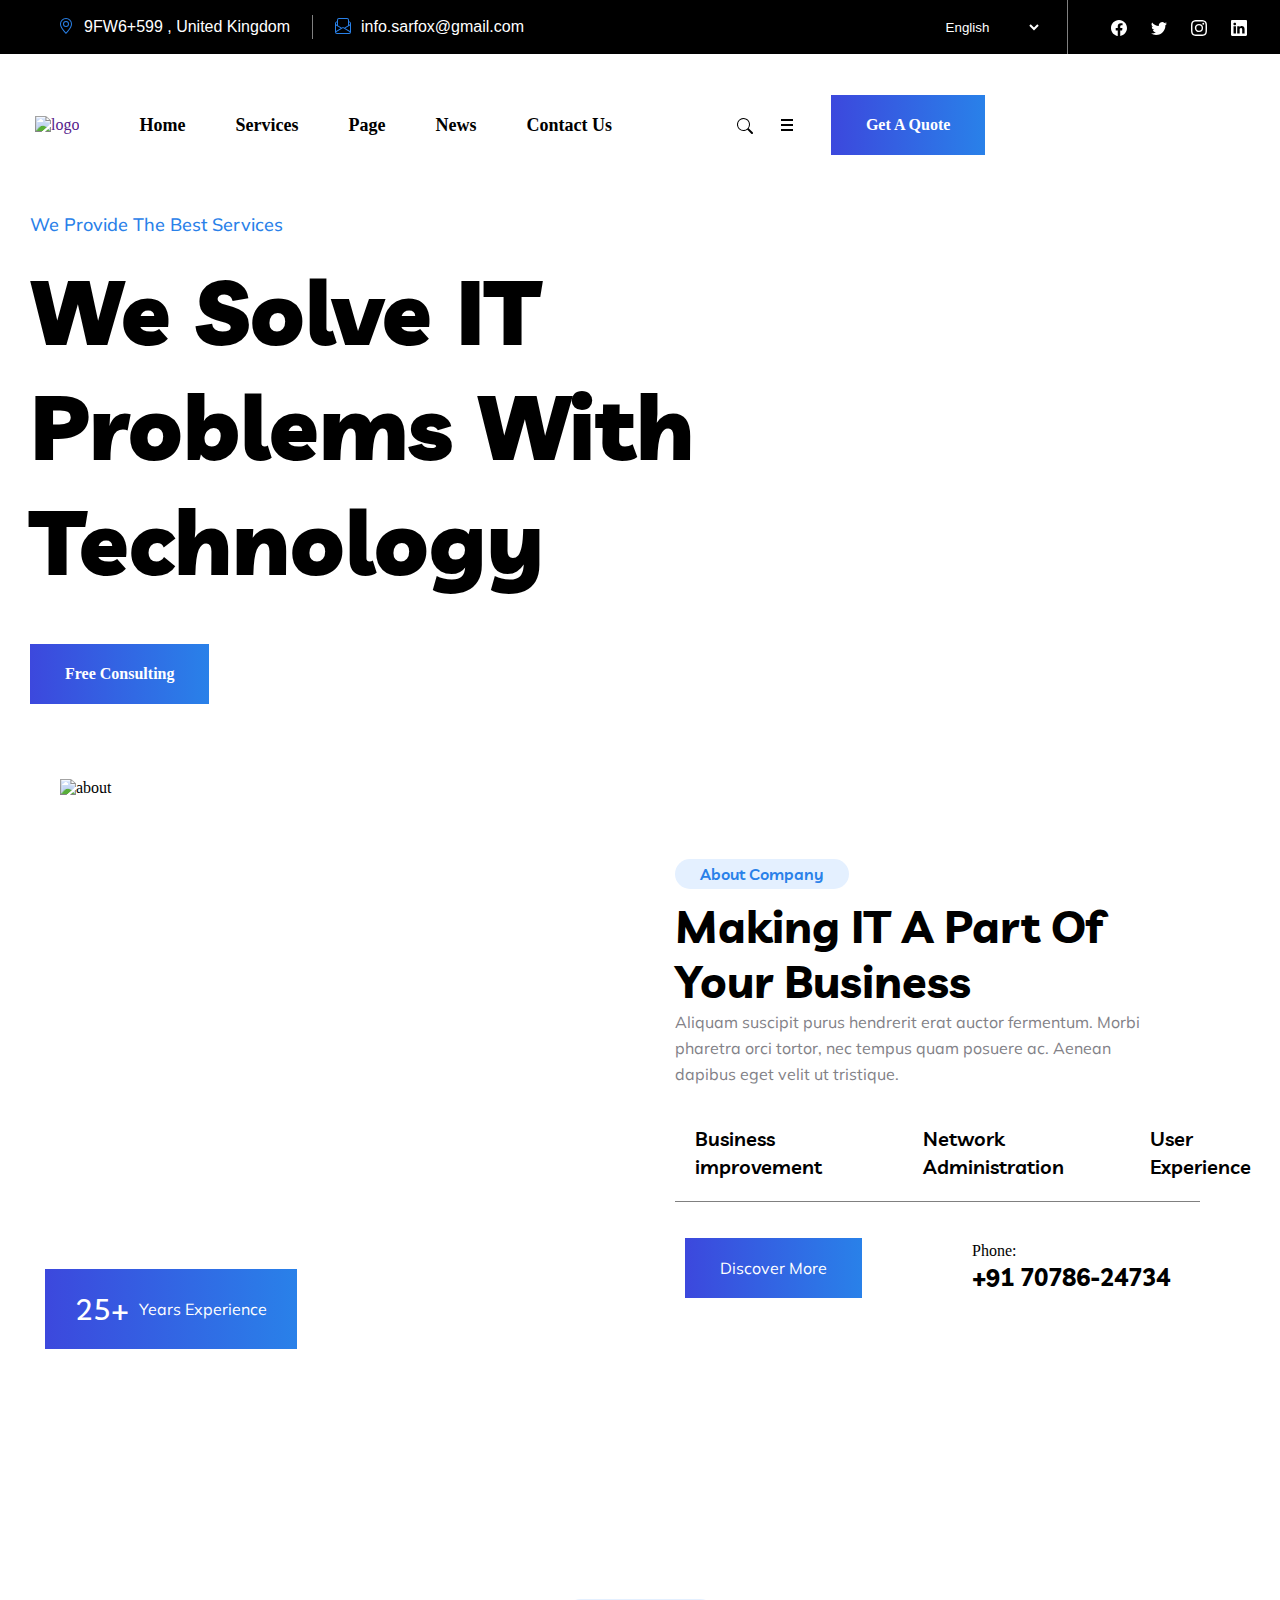
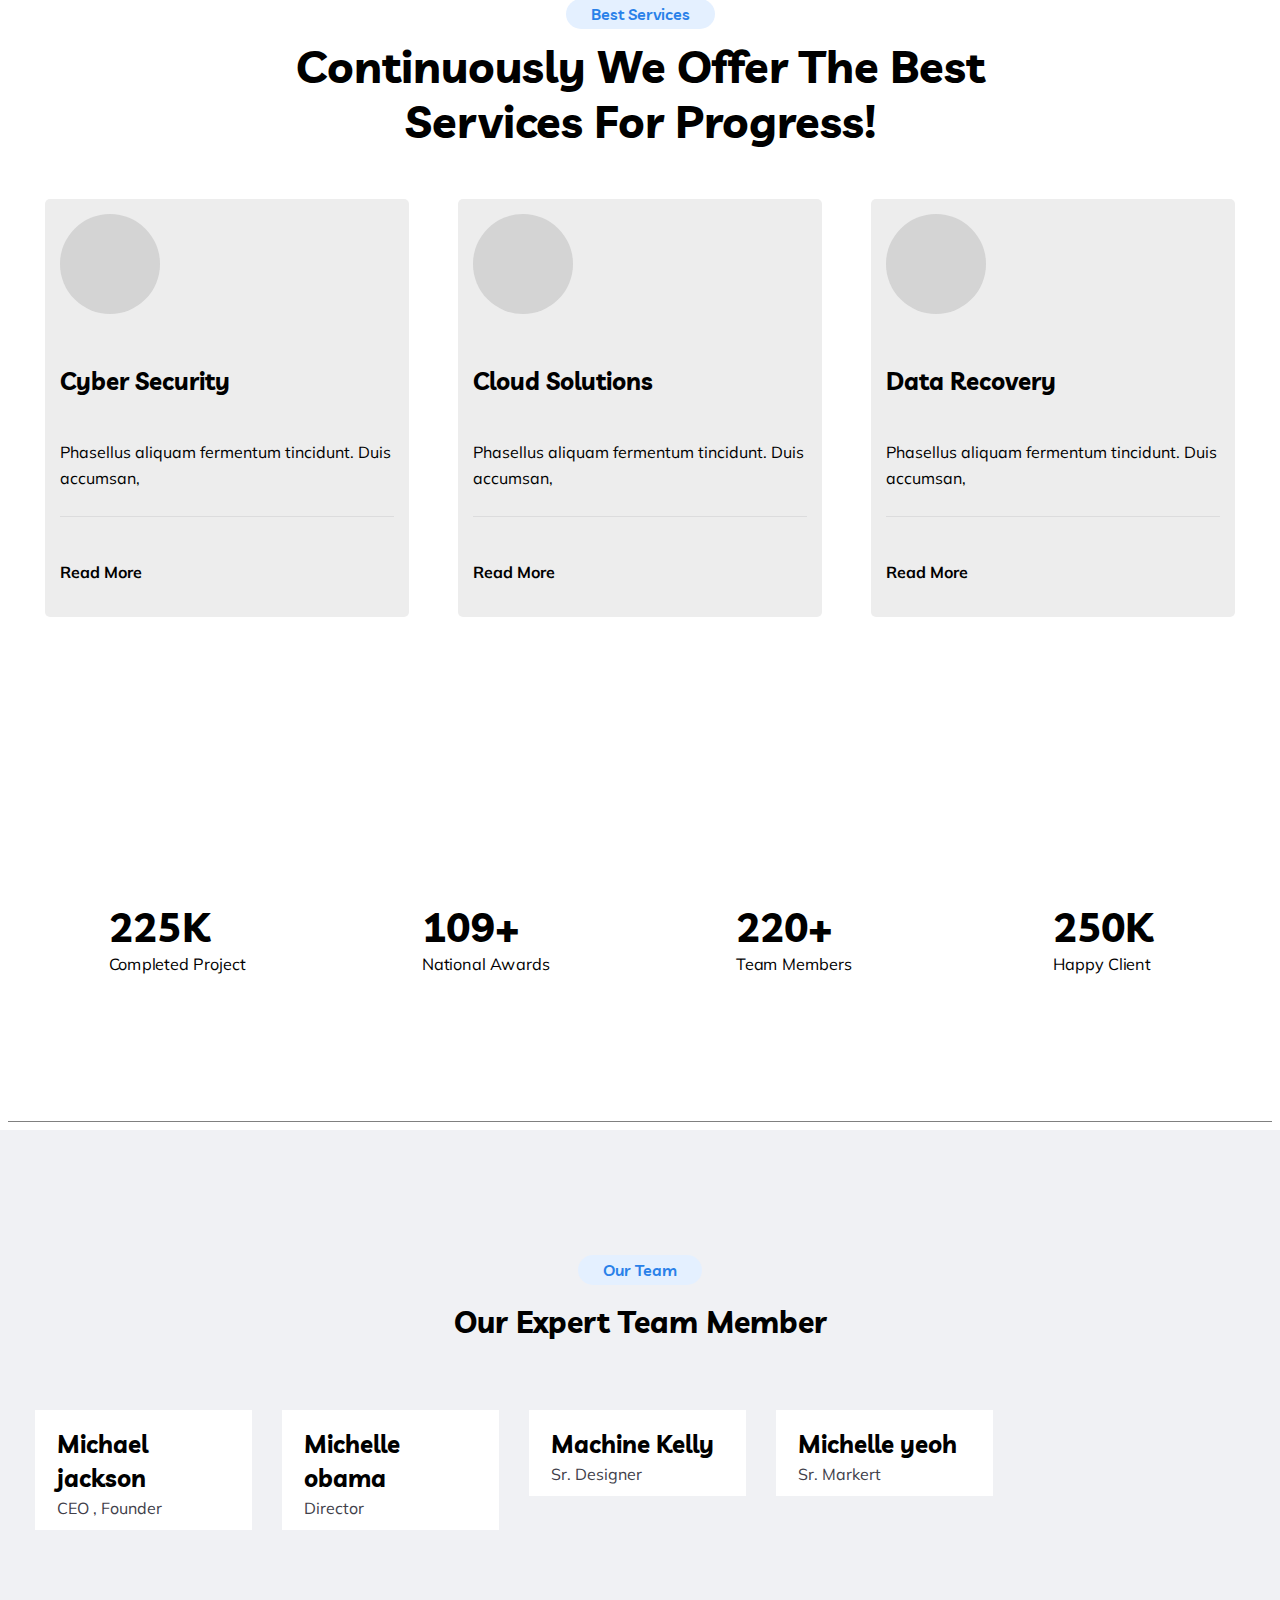
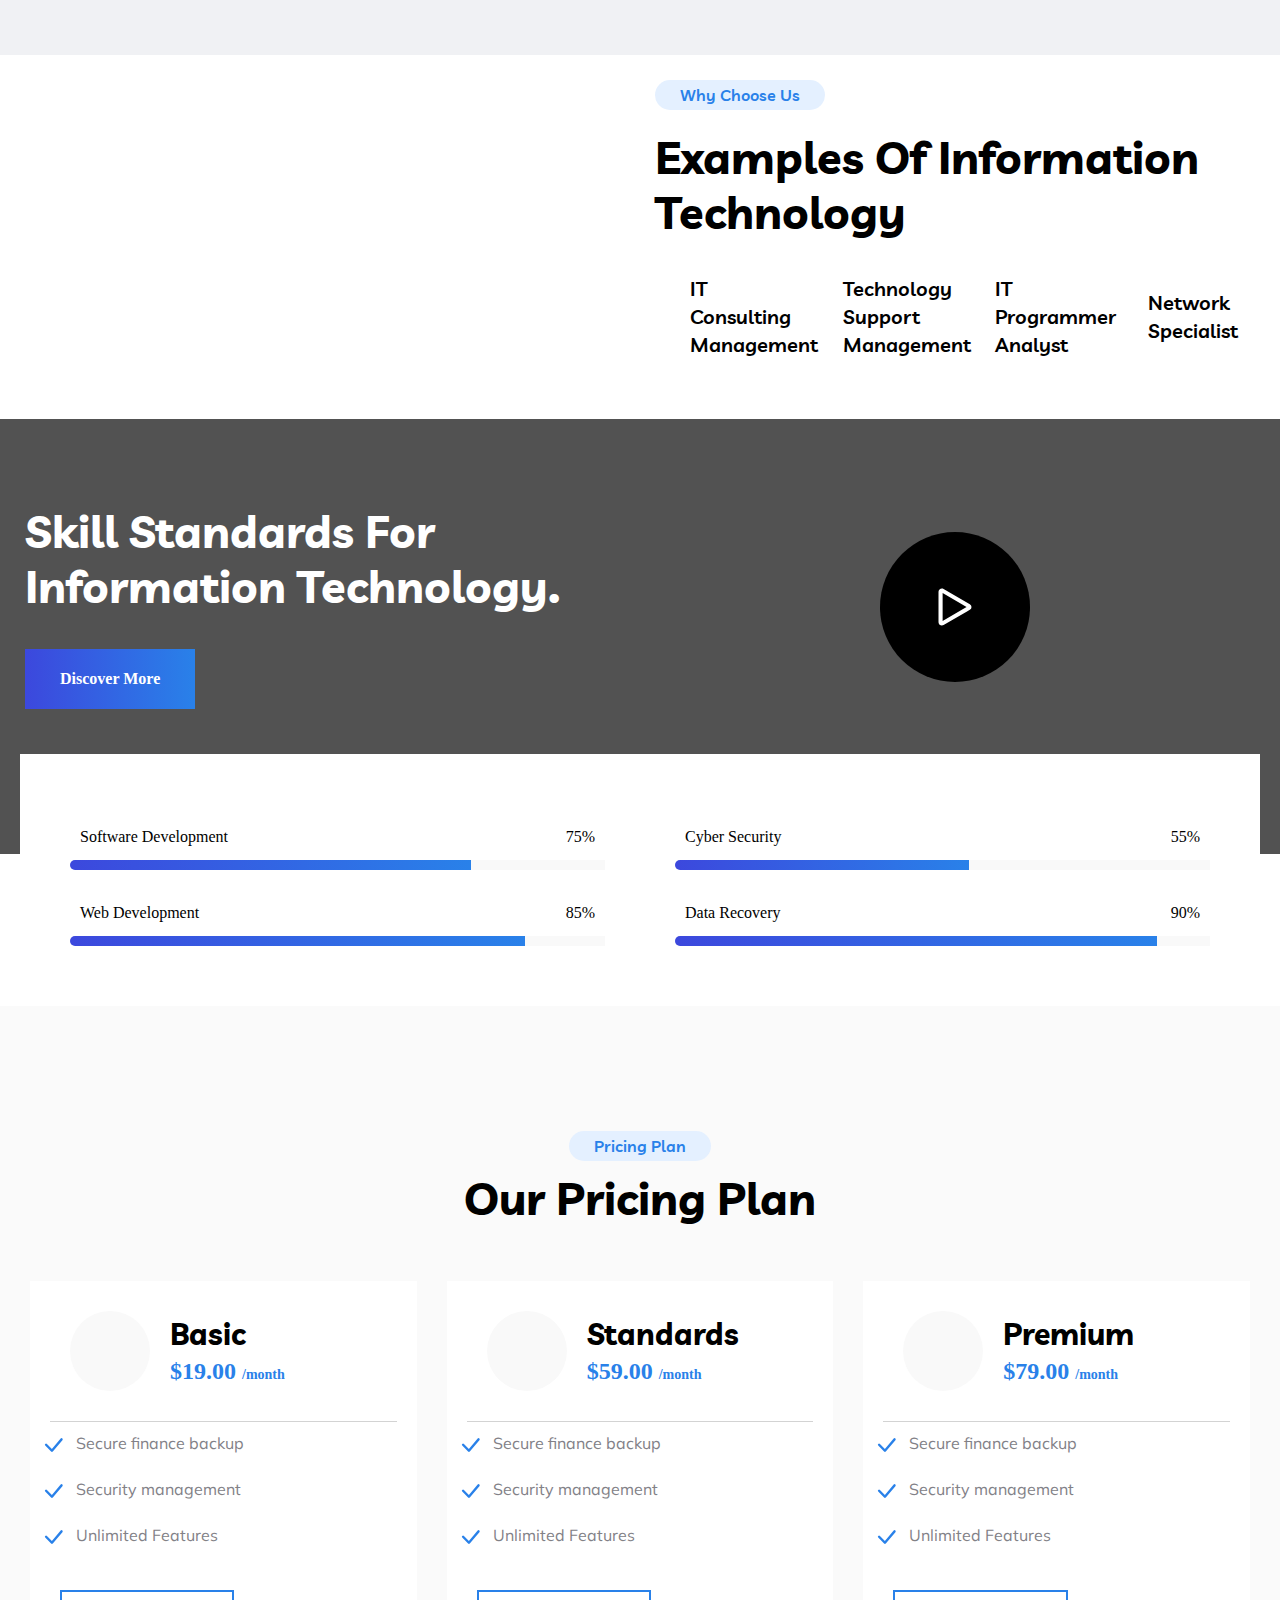
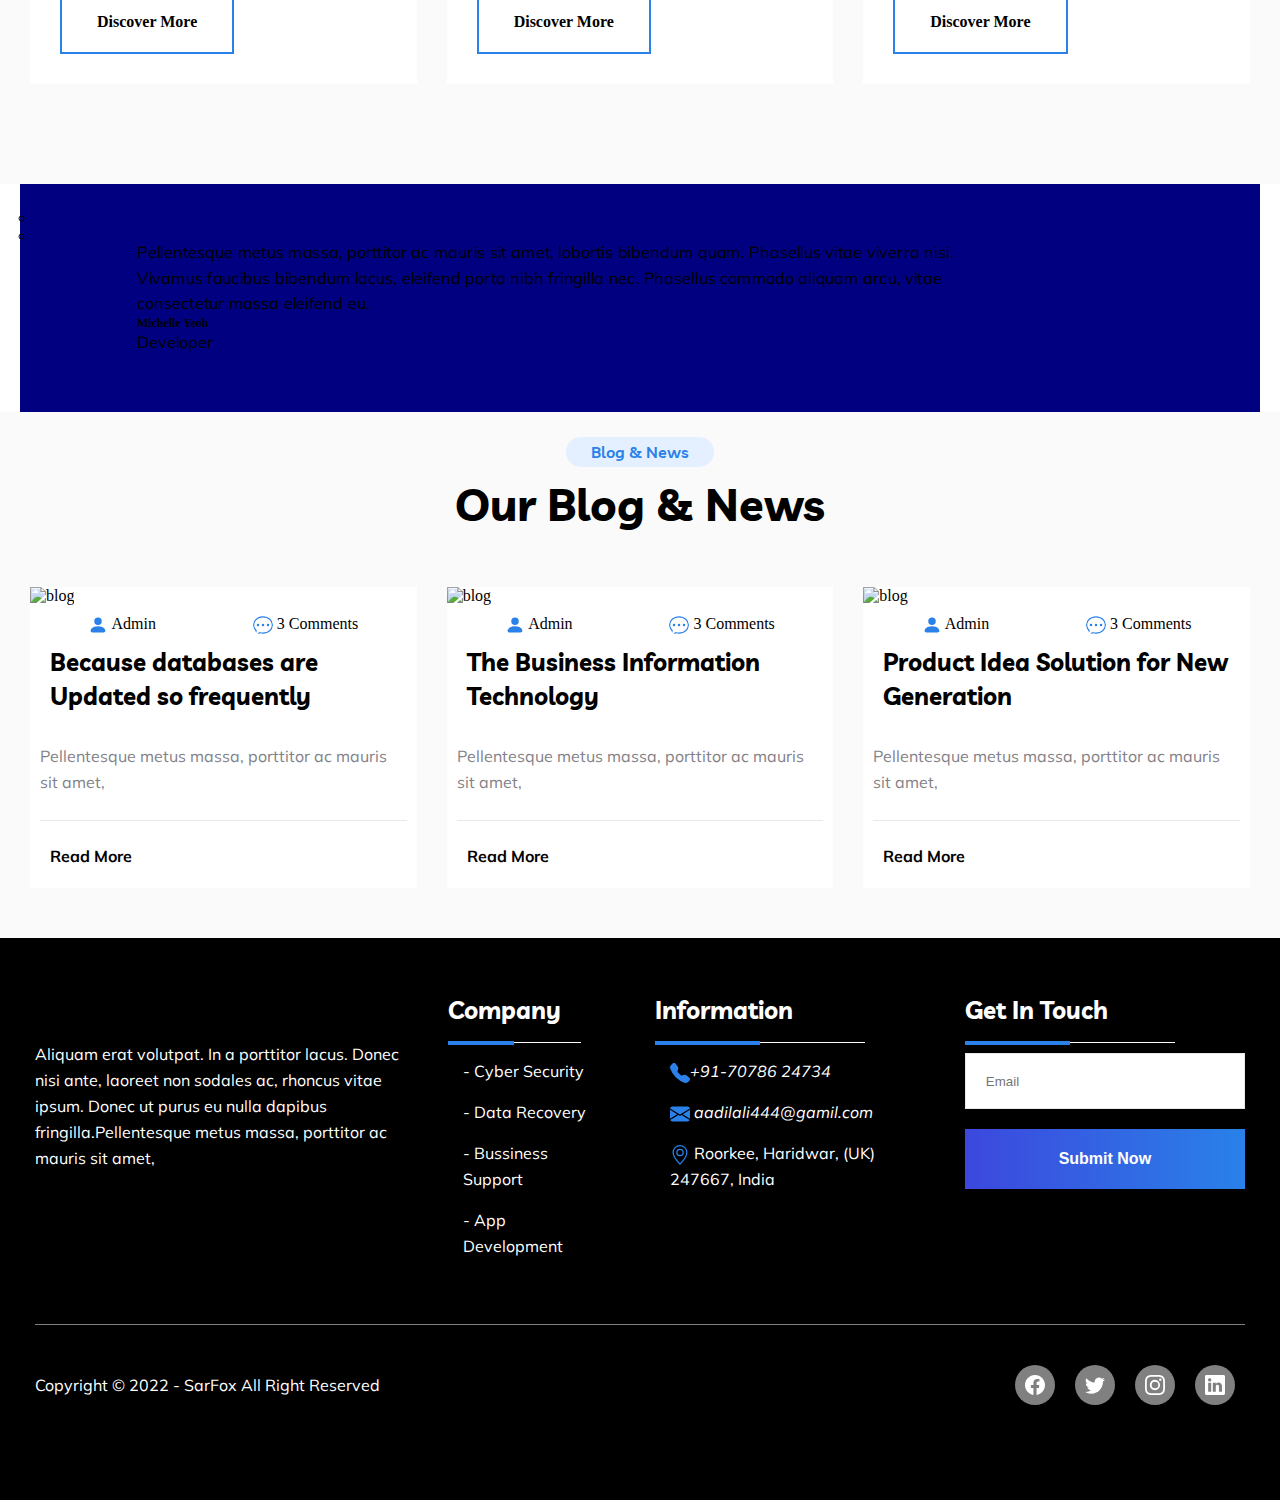
==== index.html @ 65ee5e26 "Merge pull request #1 from adilxali/ui-change" ====
<!DOCTYPE html>
<html lang="en">

<head>
    <meta charset="UTF-8">
    <meta http-equiv="X-UA-Compatible" content="IE=edge">
    <meta name="viewport" content="width=device-width, initial-scale=1.0">
    <title>SarFox</title>
    <link rel="stylesheet" href="css/style.css">
    <link href="https://fonts.googleapis.com/css2?family=Livvic:wght@500&display=swap" rel="stylesheet">
    <link href="https://fonts.googleapis.com/css2?family=Mulish&display=swap" rel="stylesheet">
    <link href="https://fonts.googleapis.com/css2?family=Livvic:ital,wght@1,700&display=swap" rel="stylesheet">

</head>


<body>
    <div class="top-bar">
        <div class="container">
            <div class="row">
                <div class="col-3 d-flex j-right a-center">
                    <div class="info">
                        <a href="#"><svg xmlns="http://www.w3.org/2000/svg" width="16" height="16" fill="currentColor" class="bi bi-geo-alt" viewBox="0 0 16 16">
                            <path d="M12.166 8.94c-.524 1.062-1.234 2.12-1.96 3.07A31.493 31.493 0 0 1 8 14.58a31.481 31.481 0 0 1-2.206-2.57c-.726-.95-1.436-2.008-1.96-3.07C3.304 7.867 3 6.862 3 6a5 5 0 0 1 10 0c0 .862-.305 1.867-.834 2.94zM8 16s6-5.686 6-10A6 6 0 0 0 2 6c0 4.314 6 10 6 10z"/>
                            <path d="M8 8a2 2 0 1 1 0-4 2 2 0 0 1 0 4zm0 1a3 3 0 1 0 0-6 3 3 0 0 0 0 6z"/>
                          </svg>9FW6+599 , United Kingdom</a>
                    </div>
                </div>

                <div class="col-7">
                    <div class="content d-flex j-between">
                        <a href="#"><svg xmlns="http://www.w3.org/2000/svg" width="16" height="16" fill="currentColor" class="bi bi-envelope-paper" viewBox="0 0 16 16">
                            <path d="M4 0a2 2 0 0 0-2 2v1.133l-.941.502A2 2 0 0 0 0 5.4V14a2 2 0 0 0 2 2h12a2 2 0 0 0 2-2V5.4a2 2 0 0 0-1.059-1.765L14 3.133V2a2 2 0 0 0-2-2H4Zm10 4.267.47.25A1 1 0 0 1 15 5.4v.817l-1 .6v-2.55Zm-1 3.15-3.75 2.25L8 8.917l-1.25.75L3 7.417V2a1 1 0 0 1 1-1h8a1 1 0 0 1 1 1v5.417Zm-11-.6-1-.6V5.4a1 1 0 0 1 .53-.882L2 4.267v2.55Zm13 .566v5.734l-4.778-2.867L15 7.383Zm-.035 6.88A1 1 0 0 1 14 15H2a1 1 0 0 1-.965-.738L8 10.083l6.965 4.18ZM1 13.116V7.383l4.778 2.867L1 13.117Z"/>
                          </svg>info.sarfox@gmail.com</a>
                        <select name="Lang" id="Lang">
                                <option value="Eng">English</option>
                                <option value="UK">United Kingdom</option>
                                <option value="Hindi">Hindi</option>
                                <option value="Germany">German</option>
                            </select>
                    </div>
                </div>
                <div class="col-2 d-flex j-center a-center border-l">
                    <div class="social-media">
                        <a href="https://www.instagram.com/official_aadil_ali/ " target=" _blank">
                            <svg xmlns="http://www.w3.org/2000/svg " width="16 " height="16 " fill="currentColor " class="bi bi-facebook " viewBox="0 0 16 16 ">
                             <path d="M16 8.049c0-4.446-3.582-8.05-8-8.05C3.58 0-.002 3.603-.002 8.05c0 4.017 2.926 7.347 6.75 7.951v-5.625h-2.03V8.05H6.75V6.275c0-2.017 1.195-3.131 3.022-3.131.876 0 1.791.157 1.791.157v1.98h-1.009c-.993 0-1.303.621-1.303
                            1.258v1.51h2.218l-.354 2.326H9.25V16c3.824-.604 6.75-3.934 6.75-7.951z "/>
                           </svg>
                        </a>
                        <a href="https://www.instagram.com/official_aadil_ali/ " target="_blank">
                            <svg xmlns="http://www.w3.org/2000/svg" width="16" height="16" fill="currentColor" class="bi bi-twitter" viewBox="0 0 16 16">
                             <path d="M5.026 15c6.038 0 9.341-5.003 9.341-9.334 0-.14 0-.282-.006-.422A6.685 6.685 0 0 0 16 3.542a6.658 6.658 0 0 1-1.889.518 3.301 3.301 0 0 0 1.447-1.817 6.533 6.533 0 0 1-2.087.793A3.286 3.286 0 0 0 7.875 6.03a9.325 9.325 0 0 1-6.767-3.429 3.289 3.289 0 0 0 1.018 4.382A3.323 3.323 0 0 1 .64 6.575v.045a3.288 3.288 0 0 0 2.632 3.218 3.203 3.203 0 0 1-.865.115 3.23 3.23 0 0 1-.614-.057 3.283 3.283 0 0 0 3.067 2.277A6.588 6.588 0 0 1 .78 13.58a6.32 6.32 0 0 1-.78-.045A9.344 9.344 0 0 0 5.026 15z"/>
                           </svg>
                        </a>
                        <a href="https://www.instagram.com/official_aadil_ali/ " target=" _blank ">
                            <svg xmlns="http://www.w3.org/2000/svg " width="16 " height="16 " fill="currentColor " class="bi bi-instagram " viewBox="0 0 16 16 ">
                             <path d="M8 0C5.829 0 5.556.01 4.703.048 3.85.088 3.269.222 2.76.42a3.917 3.917 0 0 0-1.417.923A3.927 3.927 0 0 0 .42 2.76C.222 3.268.087 3.85.048 4.7.01 5.555 0 5.827 0 8.001c0 2.172.01 2.444.048 3.297.04.852.174 1.433.372
                            1.942.205.526.478.972.923 1.417.444.445.89.719 1.416.923.51.198 1.09.333 1.942.372C5.555 15.99 5.827 16 8 16s2.444-.01 3.298-.048c.851-.04 1.434-.174 1.943-.372a3.916 3.916 0 0 0 1.416-.923c.445-.445.718-.891.923-1.417.197-.509.332-1.09.372-1.942C15.99
                            10.445 16 10.173 16 8s-.01-2.445-.048-3.299c-.04-.851-.175-1.433-.372-1.941a3.926 3.926 0 0 0-.923-1.417A3.911 3.911 0 0 0 13.24.42c-.51-.198-1.092-.333-1.943-.372C10.443.01 10.172 0 7.998 0h.003zm-.717 1.442h.718c2.136 0 2.389.007
                            3.232.046.78.035 1.204.166 1.486.275.373.145.64.319.92.599.28.28.453.546.598.92.11.281.24.705.275 1.485.039.843.047 1.096.047 3.231s-.008 2.389-.047 3.232c-.035.78-.166 1.203-.275 1.485a2.47 2.47 0 0 1-.599.919c-.28.28-.546.453-.92.598-.28.11-.704.24-1.485.276-.843.038-1.096.047-3.232.047s-2.39-.009-3.233-.047c-.78-.036-1.203-.166-1.485-.276a2.478
                            2.478 0 0 1-.92-.598 2.48 2.48 0 0 1-.6-.92c-.109-.281-.24-.705-.275-1.485-.038-.843-.046-1.096-.046-3.233 0-2.136.008-2.388.046-3.231.036-.78.166-1.204.276-1.486.145-.373.319-.64.599-.92.28-.28.546-.453.92-.598.282-.11.705-.24
                            1.485-.276.738-.034 1.024-.044 2.515-.045v.002zm4.988 1.328a.96.96 0 1 0 0 1.92.96.96 0 0 0 0-1.92zm-4.27 1.122a4.109 4.109 0 1 0 0 8.217 4.109 4.109 0 0 0 0-8.217zm0 1.441a2.667 2.667 0 1 1 0 5.334 2.667 2.667 0 0 1 0-5.334z "/>
                           </svg>
                        </a>
                        <a href="https://www.instagram.com/official_aadil_ali/ " target="_blank"><svg xmlns="http://www.w3.org/2000/svg" width="16" height="16" fill="currentColor" class="bi bi-linkedin" viewBox="0 0 16 16">
                             <path d="M0 1.146C0 .513.526 0 1.175 0h13.65C15.474 0 16 .513 16 1.146v13.708c0 .633-.526 1.146-1.175 1.146H1.175C.526 16 0 15.487 0 14.854V1.146zm4.943 12.248V6.169H2.542v7.225h2.401zm-1.2-8.212c.837 0 1.358-.554 1.358-1.248-.015-.709-.52-1.248-1.342-1.248-.822 0-1.359.54-1.359 1.248 0 .694.521 1.248 1.327 1.248h.016zm4.908 8.212V9.359c0-.216.016-.432.08-.586.173-.431.568-.878 1.232-.878.869 0 1.216.662 1.216 1.634v3.865h2.401V9.25c0-2.22-1.184-3.252-2.764-3.252-1.274 0-1.845.7-2.165 1.193v.025h-.016a5.54 5.54 0 0 1 .016-.025V6.169h-2.4c.03.678 0 7.225 0 7.225h2.4z"/>
                           </svg></a>
                    </div>
                </div>
            </div>




        </div>
    </div>
    <nav class="navigation">
        <div class="header">
            <div class="container">
                <div class="row">

                    <div class="nav-bar">
                        <div class="logo d-flex j-center a-center">
                            <a href=""><img src="image/Logo.png" alt="logo"></a>
                        </div>


                        <div class="menu-list row j-center a-center">
                            <a href="#">Home</a>
                            <a href="#">Services</a>
                            <a href="#">Page</a>
                            <a href="#">News</a>
                            <a href="#">Contact Us</a>
                        </div>

                        <div class="menu-bar  d-flex j-between a-center">
                            <div class="search">
                                <svg xmlns="http://www.w3.org/2000/svg" width="16" height="16" fill="currentColor" class="bi bi-search" viewBox="0 0 16 16">
                                <path d="M11.742 10.344a6.5 6.5 0 1 0-1.397 1.398h-.001c.03.04.062.078.098.115l3.85 3.85a1 1 0 0 0 1.415-1.414l-3.85-3.85a1.007 1.007 0 0 0-.115-.1zM12 6.5a5.5 5.5 0 1 1-11 0 5.5 5.5 0 0 1 11 0z"/>
                              </svg>
                            </div>
                            <div class="menu-line">
                                <div></div>
                                <div></div>
                                <div></div>
                            </div>
                            <div class="button">
                                <a href="#">Get A Quote</a>
                            </div>
                        </div>
                    </div>

                </div>
            </div>
        </div>
    </nav>
    <section id="banner">
        <div class="banner">
            <div class="col-8">
                <div class="banner-title">
                    <p>We Provide the best services</p>
                    <h2>We solve IT problems with technology</h2>
                    <a href="" class="btn">Free Consulting</a>
                </div>
            </div>

        </div>
    </section>
    <section id="about-company">
        <div class="container">
            <div class="about-company d-flex">
                <div class="col-6 pos-relative">
                    <div class="side-img">
                        <img src="image/about.jpg" alt="about">
                        <div class="exp pos-absolute">
                            <h6>
                                <span class="counter">25</span>+
                            </h6>
                            <p> Years Experience</p>
                        </div>
                    </div>


                </div>
                <div class="col-6">
                    <div class="abt-content">
                        <p class="right-top">About Company</p>
                        <h2>Making IT a part of your business</h2>
                        <p>Aliquam suscipit purus hendrerit erat auctor fermentum. Morbi pharetra orci tortor, nec tempus quam posuere ac. Aenean dapibus eget velit ut tristique.</p>
                        <div class="abt">
                            <div class="abt-facility d-flex">
                                <div class="abt-s j-center a-center">
                                    <img src="image/about-1.png" alt="">
                                    <h4>Business improvement</h4>
                                </div>
                                <div class="abt-s j-center a-center">
                                    <img src="image/about-2.png" alt="">
                                    <h4>Network Administration</h4>
                                </div>
                                <div class="abt-s j-center a-center">
                                    <img src="image/about-3.png" alt="">
                                    <h4>User Experience</h4>
                                </div>
                            </div>
                        </div>
                        <div class="abt-blw d-flex">
                            <div class="contact-details">
                                <a href="#">Discover More</a>

                            </div>
                            <div class="phn">
                                <div class="phn-details d-flex ">

                                    <div class="phn-nmbr">
                                        <span>Phone:</span>
                                        <h3><a href="tel:+917078624734" style="font-weight: bold; text-decoration: none; color: black;">+91 70786-24734</a></h3>
                                    </div>
                                </div>
                            </div>
                        </div>

                    </div>
                </div>

            </div>
        </div>
    </section>
    <section id="services">
        <div class="services">
            <div class="container">
                <div class="row ">
                    <div class="col-12 ">
                        <div class="service-title d-flex flex-dir-c j-center a-center">
                            <p class="services-top">
                                Best Services
                            </p>
                            <h2>
                                Continuously we offer the best Services for progress!
                            </h2>


                        </div>
                    </div>
                </div>
                <div class="row ">
                    <div class="col-4">
                        <div class="card">
                            <div class="card-body">
                                <div class="service-icon row j-center  a-center"><img src="image/services-1.png" alt=""></div>
                                <h2>
                                    <a href="#">Cyber Security</a>
                                </h2>
                                <p>
                                    Phasellus aliquam fermentum tincidunt. Duis accumsan,

                                </p>
                                <a href="#">Read More</a>
                            </div>
                        </div>
                    </div>
                    <div class="col-4">
                        <div class="card">
                            <div class="card-body">
                                <div class="service-icon  row j-center  a-center"><img src="image/services-2.png" alt=""></div>
                                <h2>
                                    <a href="#">Cloud Solutions</a>
                                </h2>
                                <p>
                                    Phasellus aliquam fermentum tincidunt. Duis accumsan,

                                </p>
                                <a href="#">Read More</a>
                            </div>
                        </div>
                    </div>
                    <div class="col-4">
                        <div class="card">
                            <div class="card-body">
                                <div class="service-icon  row j-center  a-center"><img src="image/services-3.png" alt=""></div>
                                <h2>
                                    <a href="#">Data Recovery</a>
                                </h2>
                                <p>
                                    Phasellus aliquam fermentum tincidunt. Duis accumsan,

                                </p>
                                <a href="#">Read More</a>
                            </div>
                        </div>
                    </div>
                </div>
            </div>

        </div>
    </section>
    <section id="project">
        <div class="project">
            <div class="container">
                <div class="row">
                    <div class="col-3">

                        <div class="pop-card pos-relative">
                            <div class="bg-img">
                                <img src="./image/monitoring-1.jpg" alt="">
                            </div>
                            <div class="card-btn d-flex j-around a-center pos-absolute bottom-0 vis-hidden">
                                <div class="card-title">
                                    <h3>Cyber Security</h3>
                                    <p>IT Technology</p>
                                </div>
                                <div class="arrow"><svg xmlns="http://www.w3.org/2000/svg" width="40" height="40" fill="currentColor" class="bi bi-arrow-right-square" viewBox="0 0 16 16">
                                    <path fill-rule="evenodd" d="M15 2a1 1 0 0 0-1-1H2a1 1 0 0 0-1 1v12a1 1 0 0 0 1 1h12a1 1 0 0 0 1-1V2zM0 2a2 2 0 0 1 2-2h12a2 2 0 0 1 2 2v12a2 2 0 0 1-2 2H2a2 2 0 0 1-2-2V2zm4.5 5.5a.5.5 0 0 0 0 1h5.793l-2.147 2.146a.5.5 0 0 0 .708.708l3-3a.5.5 0 0 0 0-.708l-3-3a.5.5 0 1 0-.708.708L10.293 7.5H4.5z"/>
                                  </svg></div>
                            </div>
                        </div>
                    </div>
                    <div class="col-3">
                        <div class="pop-card pos-relative">

                            <div class="bg-img">
                                <img src="./image/monitoring-2.jpg" alt="">
                            </div>
                            <div class="card-btn d-flex j-around a-center pos-absolute bottom-0 vis-hidden">
                                <div class="card-title">
                                    <h3>Data Recovery</h3>
                                    <p>Technology</p>
                                </div>
                                <div class="arrow"><svg xmlns="http://www.w3.org/2000/svg" width="40" height="40" fill="currentColor" class="bi bi-arrow-right-square" viewBox="0 0 16 16">
                                    <path fill-rule="evenodd" d="M15 2a1 1 0 0 0-1-1H2a1 1 0 0 0-1 1v12a1 1 0 0 0 1 1h12a1 1 0 0 0 1-1V2zM0 2a2 2 0 0 1 2-2h12a2 2 0 0 1 2 2v12a2 2 0 0 1-2 2H2a2 2 0 0 1-2-2V2zm4.5 5.5a.5.5 0 0 0 0 1h5.793l-2.147 2.146a.5.5 0 0 0 .708.708l3-3a.5.5 0 0 0 0-.708l-3-3a.5.5 0 1 0-.708.708L10.293 7.5H4.5z"/>
                                  </svg></div>
                            </div>
                        </div>


                    </div>
                    <div class="col-3">

                        <div class="pop-card pos-relative">
                            <div class="bg-img">
                                <img src="./image/monitoring-4.jpg" alt="">
                            </div>
                            <div class="card-btn d-flex j-around a-center pos-absolute bottom-0 vis-hidden">
                                <div class="card-title">
                                    <h3>IT Management</h3>
                                    <p>Technology</p>
                                </div>
                                <div class="arrow"><svg xmlns="http://www.w3.org/2000/svg" width="40" height="40" fill="currentColor" class="bi bi-arrow-right-square" viewBox="0 0 16 16">
                                    <path fill-rule="evenodd" d="M15 2a1 1 0 0 0-1-1H2a1 1 0 0 0-1 1v12a1 1 0 0 0 1 1h12a1 1 0 0 0 1-1V2zM0 2a2 2 0 0 1 2-2h12a2 2 0 0 1 2 2v12a2 2 0 0 1-2 2H2a2 2 0 0 1-2-2V2zm4.5 5.5a.5.5 0 0 0 0 1h5.793l-2.147 2.146a.5.5 0 0 0 .708.708l3-3a.5.5 0 0 0 0-.708l-3-3a.5.5 0 1 0-.708.708L10.293 7.5H4.5z"/>
                                  </svg></div>
                            </div>
                        </div>
                    </div>
                    <div class="col-3">

                        <div class="pop-card pos-relative">
                            <div class="bg-img">
                                <img src="./image/monitoring-3.jpg" alt="">
                            </div>
                            <div class="card-btn d-flex j-around a-center pos-absolute bottom-0 vis-hidden">
                                <div class="card-title">
                                    <h3>Cloud Services</h3>
                                    <p>IT TSupport</p>
                                </div>
                                <div class="arrow"><svg xmlns="http://www.w3.org/2000/svg" width="40" height="40" fill="currentColor" class="bi bi-arrow-right-square" viewBox="0 0 16 16">
                                        <path fill-rule="evenodd" d="M15 2a1 1 0 0 0-1-1H2a1 1 0 0 0-1 1v12a1 1 0 0 0 1 1h12a1 1 0 0 0 1-1V2zM0 2a2 2 0 0 1 2-2h12a2 2 0 0 1 2 2v12a2 2 0 0 1-2 2H2a2 2 0 0 1-2-2V2zm4.5 5.5a.5.5 0 0 0 0 1h5.793l-2.147 2.146a.5.5 0 0 0 .708.708l3-3a.5.5 0 0 0 0-.708l-3-3a.5.5 0 1 0-.708.708L10.293 7.5H4.5z"/>
                                      </svg></div>
                            </div>
                        </div>


                    </div>
                </div>
                <div class="col-12">
                    <div class="row">
                        <div class="col-3 d-flex j-center a-center">
                            <div class="pro-abt">
                                <h2>
                                    225K
                                </h2>
                                <p>Completed Project</p>
                            </div>

                        </div>
                        <div class="col-3 d-flex j-center a-center">
                            <div class="pro-abt">
                                <h2>
                                    109+
                                </h2>
                                <p>National Awards</p>
                            </div>

                        </div>
                        <div class="col-3 d-flex j-center a-center">
                            <div class="pro-abt">
                                <h2>
                                    220+
                                </h2>
                                <p>Team Members</p>
                            </div>

                        </div>
                        <div class="col-3 d-flex j-center a-center">
                            <div class="pro-abt">
                                <h2>
                                    250K
                                </h2>
                                <p>Happy Client</p>
                            </div>

                        </div>
                    </div>
                </div>
            </div>
        </div>
    </section>
    <section id="team">
        <div class="team">
            <div class="container">
                <div class="row">
                    <div class="col-12 ">
                        <div class="abt-team row flex-dir-c j-center a-center">
                            <p class="our-team">Our Team</p>
                            <h2>
                                Our Expert Team Member
                            </h2>
                        </div>
                    </div>
                    <div class="row">
                        <div class="col-3">
                            <div class="team-member">
                                <div class="tms d-flex flex-dir-c j-center pos-absolute vis-hidden left-25">
                                    <a href="www.instagram.com/aaxheart/" target="_blank"><svg xmlns="http://www.w3.org/2000/svg" width="26" height="26" fill="currentColor" class="bi bi-facebook" viewBox="0 0 16 16">
                                        <path d="M16 8.049c0-4.446-3.582-8.05-8-8.05C3.58 0-.002 3.603-.002 8.05c0 4.017 2.926 7.347 6.75 7.951v-5.625h-2.03V8.05H6.75V6.275c0-2.017 1.195-3.131 3.022-3.131.876 0 1.791.157 1.791.157v1.98h-1.009c-.993 0-1.303.621-1.303 1.258v1.51h2.218l-.354 2.326H9.25V16c3.824-.604 6.75-3.934 6.75-7.951z"/>
                                      </svg></a>
                                    <svg xmlns="http://www.w3.org/2000/svg" width="26" height="26" fill="currentColor" class="bi bi-twitter" viewBox="0 0 16 16">
                                        <path d="M5.026 15c6.038 0 9.341-5.003 9.341-9.334 0-.14 0-.282-.006-.422A6.685 6.685 0 0 0 16 3.542a6.658 6.658 0 0 1-1.889.518 3.301 3.301 0 0 0 1.447-1.817 6.533 6.533 0 0 1-2.087.793A3.286 3.286 0 0 0 7.875 6.03a9.325 9.325 0 0 1-6.767-3.429 3.289 3.289 0 0 0 1.018 4.382A3.323 3.323 0 0 1 .64 6.575v.045a3.288 3.288 0 0 0 2.632 3.218 3.203 3.203 0 0 1-.865.115 3.23 3.23 0 0 1-.614-.057 3.283 3.283 0 0 0 3.067 2.277A6.588 6.588 0 0 1 .78 13.58a6.32 6.32 0 0 1-.78-.045A9.344 9.344 0 0 0 5.026 15z"/>
                                      </svg>
                                    <svg xmlns="http://www.w3.org/2000/svg" width="26" height="26" fill="currentColor" class="bi bi-instagram" viewBox="0 0 16 16">
                                        <path d="M8 0C5.829 0 5.556.01 4.703.048 3.85.088 3.269.222 2.76.42a3.917 3.917 0 0 0-1.417.923A3.927 3.927 0 0 0 .42 2.76C.222 3.268.087 3.85.048 4.7.01 5.555 0 5.827 0 8.001c0 2.172.01 2.444.048 3.297.04.852.174 1.433.372 1.942.205.526.478.972.923 1.417.444.445.89.719 1.416.923.51.198 1.09.333 1.942.372C5.555 15.99 5.827 16 8 16s2.444-.01 3.298-.048c.851-.04 1.434-.174 1.943-.372a3.916 3.916 0 0 0 1.416-.923c.445-.445.718-.891.923-1.417.197-.509.332-1.09.372-1.942C15.99 10.445 16 10.173 16 8s-.01-2.445-.048-3.299c-.04-.851-.175-1.433-.372-1.941a3.926 3.926 0 0 0-.923-1.417A3.911 3.911 0 0 0 13.24.42c-.51-.198-1.092-.333-1.943-.372C10.443.01 10.172 0 7.998 0h.003zm-.717 1.442h.718c2.136 0 2.389.007 3.232.046.78.035 1.204.166 1.486.275.373.145.64.319.92.599.28.28.453.546.598.92.11.281.24.705.275 1.485.039.843.047 1.096.047 3.231s-.008 2.389-.047 3.232c-.035.78-.166 1.203-.275 1.485a2.47 2.47 0 0 1-.599.919c-.28.28-.546.453-.92.598-.28.11-.704.24-1.485.276-.843.038-1.096.047-3.232.047s-2.39-.009-3.233-.047c-.78-.036-1.203-.166-1.485-.276a2.478 2.478 0 0 1-.92-.598 2.48 2.48 0 0 1-.6-.92c-.109-.281-.24-.705-.275-1.485-.038-.843-.046-1.096-.046-3.233 0-2.136.008-2.388.046-3.231.036-.78.166-1.204.276-1.486.145-.373.319-.64.599-.92.28-.28.546-.453.92-.598.282-.11.705-.24 1.485-.276.738-.034 1.024-.044 2.515-.045v.002zm4.988 1.328a.96.96 0 1 0 0 1.92.96.96 0 0 0 0-1.92zm-4.27 1.122a4.109 4.109 0 1 0 0 8.217 4.109 4.109 0 0 0 0-8.217zm0 1.441a2.667 2.667 0 1 1 0 5.334 2.667 2.667 0 0 1 0-5.334z"/>
                                      </svg>
                                </div>
                                <div class="profile">
                                    <img src="./image/team-1.jpg" alt="">
                                    <div class="abt-member">
                                        <h3>Michael jackson</h3>
                                        <p>CEO , Founder</p>
                                    </div>
                                </div>
                            </div>

                        </div>
                        <div class="col-3">
                            <div class="team-member">
                                <div class="tms d-flex flex-dir-c j-center  vis-hidden">
                                    <a href="www.instagram.com/aaxheart/" target="_blank"><svg xmlns="http://www.w3.org/2000/svg" width="26" height="26" fill="currentColor" class="bi bi-facebook" viewBox="0 0 16 16">
                                        <path d="M16 8.049c0-4.446-3.582-8.05-8-8.05C3.58 0-.002 3.603-.002 8.05c0 4.017 2.926 7.347 6.75 7.951v-5.625h-2.03V8.05H6.75V6.275c0-2.017 1.195-3.131 3.022-3.131.876 0 1.791.157 1.791.157v1.98h-1.009c-.993 0-1.303.621-1.303 1.258v1.51h2.218l-.354 2.326H9.25V16c3.824-.604 6.75-3.934 6.75-7.951z"/>
                                      </svg></a>
                                    <svg xmlns="http://www.w3.org/2000/svg" width="26" height="26" fill="currentColor" class="bi bi-twitter" viewBox="0 0 16 16">
                                        <path d="M5.026 15c6.038 0 9.341-5.003 9.341-9.334 0-.14 0-.282-.006-.422A6.685 6.685 0 0 0 16 3.542a6.658 6.658 0 0 1-1.889.518 3.301 3.301 0 0 0 1.447-1.817 6.533 6.533 0 0 1-2.087.793A3.286 3.286 0 0 0 7.875 6.03a9.325 9.325 0 0 1-6.767-3.429 3.289 3.289 0 0 0 1.018 4.382A3.323 3.323 0 0 1 .64 6.575v.045a3.288 3.288 0 0 0 2.632 3.218 3.203 3.203 0 0 1-.865.115 3.23 3.23 0 0 1-.614-.057 3.283 3.283 0 0 0 3.067 2.277A6.588 6.588 0 0 1 .78 13.58a6.32 6.32 0 0 1-.78-.045A9.344 9.344 0 0 0 5.026 15z"/>
                                      </svg>
                                    <svg xmlns="http://www.w3.org/2000/svg" width="26" height="26" fill="currentColor" class="bi bi-instagram" viewBox="0 0 16 16">
                                        <path d="M8 0C5.829 0 5.556.01 4.703.048 3.85.088 3.269.222 2.76.42a3.917 3.917 0 0 0-1.417.923A3.927 3.927 0 0 0 .42 2.76C.222 3.268.087 3.85.048 4.7.01 5.555 0 5.827 0 8.001c0 2.172.01 2.444.048 3.297.04.852.174 1.433.372 1.942.205.526.478.972.923 1.417.444.445.89.719 1.416.923.51.198 1.09.333 1.942.372C5.555 15.99 5.827 16 8 16s2.444-.01 3.298-.048c.851-.04 1.434-.174 1.943-.372a3.916 3.916 0 0 0 1.416-.923c.445-.445.718-.891.923-1.417.197-.509.332-1.09.372-1.942C15.99 10.445 16 10.173 16 8s-.01-2.445-.048-3.299c-.04-.851-.175-1.433-.372-1.941a3.926 3.926 0 0 0-.923-1.417A3.911 3.911 0 0 0 13.24.42c-.51-.198-1.092-.333-1.943-.372C10.443.01 10.172 0 7.998 0h.003zm-.717 1.442h.718c2.136 0 2.389.007 3.232.046.78.035 1.204.166 1.486.275.373.145.64.319.92.599.28.28.453.546.598.92.11.281.24.705.275 1.485.039.843.047 1.096.047 3.231s-.008 2.389-.047 3.232c-.035.78-.166 1.203-.275 1.485a2.47 2.47 0 0 1-.599.919c-.28.28-.546.453-.92.598-.28.11-.704.24-1.485.276-.843.038-1.096.047-3.232.047s-2.39-.009-3.233-.047c-.78-.036-1.203-.166-1.485-.276a2.478 2.478 0 0 1-.92-.598 2.48 2.48 0 0 1-.6-.92c-.109-.281-.24-.705-.275-1.485-.038-.843-.046-1.096-.046-3.233 0-2.136.008-2.388.046-3.231.036-.78.166-1.204.276-1.486.145-.373.319-.64.599-.92.28-.28.546-.453.92-.598.282-.11.705-.24 1.485-.276.738-.034 1.024-.044 2.515-.045v.002zm4.988 1.328a.96.96 0 1 0 0 1.92.96.96 0 0 0 0-1.92zm-4.27 1.122a4.109 4.109 0 1 0 0 8.217 4.109 4.109 0 0 0 0-8.217zm0 1.441a2.667 2.667 0 1 1 0 5.334 2.667 2.667 0 0 1 0-5.334z"/>
                                      </svg>
                                </div>
                                <div class="profile">
                                    <img src="./image/team-2.jpg" alt="">
                                    <div class="abt-member">
                                        <h3>Michelle obama</h3>
                                        <p>Director</p>
                                    </div>
                                </div>
                            </div>

                        </div>

                        <div class="col-3">
                            <div class="team-member">
                                <div class="tms d-flex flex-dir-c j-center pos-absolute vis-hidden">
                                    <a href="www.instagram.com/aaxheart/" target="_blank"><svg xmlns="http://www.w3.org/2000/svg" width="6" height="6" fill="currentColor" class="bi bi-facebook" viewBox="0 0 16 16">
                                        <path d="M16 8.049c0-4.446-3.582-8.05-8-8.05C3.58 0-.002 3.603-.002 8.05c0 4.017 2.926 7.347 6.75 7.951v-5.625h-2.03V8.05H6.75V6.275c0-2.017 1.195-3.131 3.022-3.131.876 0 1.791.157 1.791.157v1.98h-1.009c-.993 0-1.303.621-1.303 1.258v1.51h2.218l-.354 2.326H9.25V16c3.824-.604 6.75-3.934 6.75-7.951z"/>
                                      </svg></a>
                                    <svg xmlns="http://www.w3.org/2000/svg" width="6" height="6" fill="currentColor" class="bi bi-twitter" viewBox="0 0 16 16">
                                        <path d="M5.026 15c6.038 0 9.341-5.003 9.341-9.334 0-.14 0-.282-.006-.422A6.685 6.685 0 0 0 16 3.542a6.658 6.658 0 0 1-1.889.518 3.301 3.301 0 0 0 1.447-1.817 6.533 6.533 0 0 1-2.087.793A3.286 3.286 0 0 0 7.875 6.03a9.325 9.325 0 0 1-6.767-3.429 3.289 3.289 0 0 0 1.018 4.382A3.323 3.323 0 0 1 .64 6.575v.045a3.288 3.288 0 0 0 2.632 3.218 3.203 3.203 0 0 1-.865.115 3.23 3.23 0 0 1-.614-.057 3.283 3.283 0 0 0 3.067 2.277A6.588 6.588 0 0 1 .78 13.58a6.32 6.32 0 0 1-.78-.045A9.344 9.344 0 0 0 5.026 15z"/>
                                      </svg>
                                    <svg xmlns="http://www.w3.org/2000/svg" width="6" height="6" fill="currentColor" class="bi bi-instagram" viewBox="0 0 16 16">
                                        <path d="M8 0C5.829 0 5.556.01 4.703.048 3.85.088 3.269.222 2.76.42a3.917 3.917 0 0 0-1.417.923A3.927 3.927 0 0 0 .42 2.76C.222 3.268.087 3.85.048 4.7.01 5.555 0 5.827 0 8.001c0 2.172.01 2.444.048 3.297.04.852.174 1.433.372 1.942.205.526.478.972.923 1.417.444.445.89.719 1.416.923.51.198 1.09.333 1.942.372C5.555 15.99 5.827 16 8 16s2.444-.01 3.298-.048c.851-.04 1.434-.174 1.943-.372a3.916 3.916 0 0 0 1.416-.923c.445-.445.718-.891.923-1.417.197-.509.332-1.09.372-1.942C15.99 10.445 16 10.173 16 8s-.01-2.445-.048-3.299c-.04-.851-.175-1.433-.372-1.941a3.926 3.926 0 0 0-.923-1.417A3.911 3.911 0 0 0 13.24.42c-.51-.198-1.092-.333-1.943-.372C10.443.01 10.172 0 7.998 0h.003zm-.717 1.442h.718c2.136 0 2.389.007 3.232.046.78.035 1.204.166 1.486.275.373.145.64.319.92.599.28.28.453.546.598.92.11.281.24.705.275 1.485.039.843.047 1.096.047 3.231s-.008 2.389-.047 3.232c-.035.78-.166 1.203-.275 1.485a2.47 2.47 0 0 1-.599.919c-.28.28-.546.453-.92.598-.28.11-.704.24-1.485.276-.843.038-1.096.047-3.232.047s-2.39-.009-3.233-.047c-.78-.036-1.203-.166-1.485-.276a2.478 2.478 0 0 1-.92-.598 2.48 2.48 0 0 1-.6-.92c-.109-.281-.24-.705-.275-1.485-.038-.843-.046-1.096-.046-3.233 0-2.136.008-2.388.046-3.231.036-.78.166-1.204.276-1.486.145-.373.319-.64.599-.92.28-.28.546-.453.92-.598.282-.11.705-.24 1.485-.276.738-.034 1.024-.044 2.515-.045v.002zm4.988 1.328a.96.96 0 1 0 0 1.92.96.96 0 0 0 0-1.92zm-4.27 1.122a4.109 4.109 0 1 0 0 8.217 4.109 4.109 0 0 0 0-8.217zm0 1.441a2.667 2.667 0 1 1 0 5.334 2.667 2.667 0 0 1 0-5.334z"/>
                                      </svg>
                                </div>
                                <div class="profile">
                                    <img src="./image/team-3.jpg" alt="">
                                    <div class="abt-member">
                                        <h3>
                                            Machine Kelly
                                        </h3>
                                        <p>Sr. Designer</p>
                                    </div>
                                </div>
                            </div>

                        </div>
                        <div class="col-3">
                            <div class="team-member">
                                <div class="tms d-flex flex-dir-c j-center vis-hidden">
                                    <a href="www.instagram.com/aaxheart/" target="_blank"><svg xmlns="http://www.w3.org/2000/svg" width="26" height="26" fill="currentColor" class="bi bi-facebook" viewBox="0 0 16 16">
                                        <path d="M16 8.049c0-4.446-3.582-8.05-8-8.05C3.58 0-.002 3.603-.002 8.05c0 4.017 2.926 7.347 6.75 7.951v-5.625h-2.03V8.05H6.75V6.275c0-2.017 1.195-3.131 3.022-3.131.876 0 1.791.157 1.791.157v1.98h-1.009c-.993 0-1.303.621-1.303 1.258v1.51h2.218l-.354 2.326H9.25V16c3.824-.604 6.75-3.934 6.75-7.951z"/>
                                      </svg></a>
                                    <svg xmlns="http://www.w3.org/2000/svg" width="26" height="26" fill="currentColor" class="bi bi-twitter" viewBox="0 0 16 16">
                                        <path d="M5.026 15c6.038 0 9.341-5.003 9.341-9.334 0-.14 0-.282-.006-.422A6.685 6.685 0 0 0 16 3.542a6.658 6.658 0 0 1-1.889.518 3.301 3.301 0 0 0 1.447-1.817 6.533 6.533 0 0 1-2.087.793A3.286 3.286 0 0 0 7.875 6.03a9.325 9.325 0 0 1-6.767-3.429 3.289 3.289 0 0 0 1.018 4.382A3.323 3.323 0 0 1 .64 6.575v.045a3.288 3.288 0 0 0 2.632 3.218 3.203 3.203 0 0 1-.865.115 3.23 3.23 0 0 1-.614-.057 3.283 3.283 0 0 0 3.067 2.277A6.588 6.588 0 0 1 .78 13.58a6.32 6.32 0 0 1-.78-.045A9.344 9.344 0 0 0 5.026 15z"/>
                                      </svg>
                                    <svg xmlns="http://www.w3.org/2000/svg" width="26" height="26" fill="currentColor" class="bi bi-instagram" viewBox="0 0 16 16">
                                        <path d="M8 0C5.829 0 5.556.01 4.703.048 3.85.088 3.269.222 2.76.42a3.917 3.917 0 0 0-1.417.923A3.927 3.927 0 0 0 .42 2.76C.222 3.268.087 3.85.048 4.7.01 5.555 0 5.827 0 8.001c0 2.172.01 2.444.048 3.297.04.852.174 1.433.372 1.942.205.526.478.972.923 1.417.444.445.89.719 1.416.923.51.198 1.09.333 1.942.372C5.555 15.99 5.827 16 8 16s2.444-.01 3.298-.048c.851-.04 1.434-.174 1.943-.372a3.916 3.916 0 0 0 1.416-.923c.445-.445.718-.891.923-1.417.197-.509.332-1.09.372-1.942C15.99 10.445 16 10.173 16 8s-.01-2.445-.048-3.299c-.04-.851-.175-1.433-.372-1.941a3.926 3.926 0 0 0-.923-1.417A3.911 3.911 0 0 0 13.24.42c-.51-.198-1.092-.333-1.943-.372C10.443.01 10.172 0 7.998 0h.003zm-.717 1.442h.718c2.136 0 2.389.007 3.232.046.78.035 1.204.166 1.486.275.373.145.64.319.92.599.28.28.453.546.598.92.11.281.24.705.275 1.485.039.843.047 1.096.047 3.231s-.008 2.389-.047 3.232c-.035.78-.166 1.203-.275 1.485a2.47 2.47 0 0 1-.599.919c-.28.28-.546.453-.92.598-.28.11-.704.24-1.485.276-.843.038-1.096.047-3.232.047s-2.39-.009-3.233-.047c-.78-.036-1.203-.166-1.485-.276a2.478 2.478 0 0 1-.92-.598 2.48 2.48 0 0 1-.6-.92c-.109-.281-.24-.705-.275-1.485-.038-.843-.046-1.096-.046-3.233 0-2.136.008-2.388.046-3.231.036-.78.166-1.204.276-1.486.145-.373.319-.64.599-.92.28-.28.546-.453.92-.598.282-.11.705-.24 1.485-.276.738-.034 1.024-.044 2.515-.045v.002zm4.988 1.328a.96.96 0 1 0 0 1.92.96.96 0 0 0 0-1.92zm-4.27 1.122a4.109 4.109 0 1 0 0 8.217 4.109 4.109 0 0 0 0-8.217zm0 1.441a2.667 2.667 0 1 1 0 5.334 2.667 2.667 0 0 1 0-5.334z"/>
                                      </svg>
                                </div>
                                <div class="profile">
                                    <img src="./image/team-4.jpg" alt="">
                                    <div class="abt-member">
                                        <h3>Michelle yeoh</h3>
                                        <p>Sr. Markert</p>
                                    </div>
                                </div>
                            </div>

                        </div>
                    </div>
                </div>
            </div>
        </div>
    </section>
    <section id="why-choose-us">
        <div class="why-choose-us">
            <div class="container">
                <div class="row">
                    <div class="col-6">
                        <img src="./image/choose-us.jpg" alt="">
                    </div>

                    <div class="col-6">
                        <div class="s-right">
                            <p class="s-top">Why Choose Us</p>
                            <h2>Examples of information technology</h2>
                            <div class="s-in d-flex j-around a-center">
                                <div class="col-6">
                                    <div class="choose-content">
                                        <h4>IT Consulting Management
                                        </h4>
                                    </div>
                                </div>
                                <div class="col-6">
                                    <div class="choose-content">
                                        <h4>Technology Support Management
                                        </h4>
                                    </div>
                                </div>
                                <div class="col-6">
                                    <div class="choose-content">
                                        <h4>IT Programmer Analyst
                                        </h4>
                                    </div>
                                </div>
                                <div class="col-6">
                                    <div class="choose-content">
                                        <h4>
                                            Network Specialist
                                        </h4>
                                    </div>
                                </div>
                            </div>
                        </div>
                    </div>

                </div>
            </div>
        </div>
    </section>
    <section id="skill">
        <div class="skill">
            <div class="container">
                <div class="row">
                    <div class="col-6">
                        <div class="skill-title">
                            <h2>
                                Skill Standards for Information Technology.
                            </h2>
                            <a href="#" class="theme-btn">Discover More</a>
                        </div>

                    </div>
                    <div class="col-6 row j-center a-center">
                        <div class="skill-area play row j-center a-center">
                            <a href="https://www.youtube.com/watch?v=0WC-tD-njcA" class="skill-play">
                                <svg xmlns="http://www.w3.org/2000/svg" width="66" height="66" fill="currentColor" class="bi bi-play" viewBox="0 0 16 16">
                                    <path d="M10.804 8 5 4.633v6.734L10.804 8zm.792-.696a.802.802 0 0 1 0 1.392l-6.363 3.692C4.713 12.69 4 12.345 4 11.692V4.308c0-.653.713-.998 1.233-.696l6.363 3.692z"/>
                                  </svg>
                            </a>
                        </div>
                    </div>
                </div>
            </div>
        </div>
    </section>
    <section id="skill-bar">
        <div class="skill-bar">
            <div class="container">
                <div class="row">
                    <div class="col-12">
                        <div class="row">
                            <div class="col-6">
                                <div class="progress">
                                    <div class="skill-progress-content d-flex j-between a-center">
                                        <h5>Software Development</h5>
                                        <span class="skill-progress-count">
                                            75%
                                        </span>
                                    </div>
                                    <div class="progress-bar">
                                        <div class="progress-slide" style="width: 75%;"></div>
                                    </div>
                                </div>
                                <div class="progress">
                                    <div class="skill-progress-content d-flex j-between a-center">
                                        <h5>Web Development</h5>
                                        <span class="skill-progress-count">
                                            85%
                                        </span>
                                    </div>
                                    <div class="progress-bar">
                                        <div class="progress-slide" style="width: 85%;"></div>
                                    </div>
                                </div>
                            </div>
                            <div class="col-6">
                                <div class="progress">
                                    <div class="skill-progress-content d-flex j-between a-center">
                                        <h5>Cyber Security</h5>
                                        <span class="skill-progress-count">
                                        55%
                                    </span>
                                    </div>
                                    <div class="progress-bar">
                                        <div class="progress-slide" style="width: 55%;"></div>
                                    </div>
                                </div>
                                <div class="progress">
                                    <div class="skill-progress-content d-flex j-between a-center">
                                        <h5>Data Recovery</h5>
                                        <span class="skill-progress-count">
                                        90%
                                    </span>
                                    </div>
                                    <div class="progress-bar">
                                        <div class="progress-slide" style="width: 90%;"></div>
                                    </div>
                                </div>
                            </div>
                        </div>
                    </div>

                </div>


            </div>
        </div>
        </div>
    </section>
    <section id="pricing">
        <div class="pricing">
            <div class="container">

                <div class="row">
                    <div class="col-12 d-flex flex-dir-c j-center a-center">
                        <p class="section-top">Pricing Plan</p>
                        <h2>Our Pricing Plan</h2>
                    </div>

                    <div class="col-12">
                        <div class="row">
                            <div class="col-4">
                                <div class="price-card">
                                    <div class="price-deck  d-flex a-center">
                                        <div class="price-icon">
                                            <img src="./image/price-1.png" alt="">
                                        </div>
                                        <div class="plan">
                                            <h3>Basic</h3>
                                            <h5>$19.00 <span>/month</span></h5>
                                        </div>
                                    </div>
                                    <div class="price-abt">
                                        <ul>
                                            <li><svg xmlns="http://www.w3.org/2000/svg" width="26" height="26" fill="currentColor" class="bi bi-check-lg" viewBox="0 0 16 16">
                                                <path d="M12.736 3.97a.733.733 0 0 1 1.047 0c.286.289.29.756.01 1.05L7.88 12.01a.733.733 0 0 1-1.065.02L3.217 8.384a.757.757 0 0 1 0-1.06.733.733 0 0 1 1.047 0l3.052 3.093 5.4-6.425a.247.247 0 0 1 .02-.022Z"/>
                                              </svg>Secure finance backup</li>
                                            <li><svg xmlns="http://www.w3.org/2000/svg" width="26" height="26" fill="currentColor" class="bi bi-check-lg" viewBox="0 0 16 16">
                                                <path d="M12.736 3.97a.733.733 0 0 1 1.047 0c.286.289.29.756.01 1.05L7.88 12.01a.733.733 0 0 1-1.065.02L3.217 8.384a.757.757 0 0 1 0-1.06.733.733 0 0 1 1.047 0l3.052 3.093 5.4-6.425a.247.247 0 0 1 .02-.022Z"/>
                                              </svg>Security management</li>
                                            <li><svg xmlns="http://www.w3.org/2000/svg" width="26" height="26" fill="currentColor" class="bi bi-check-lg" viewBox="0 0 16 16">
                                                <path d="M12.736 3.97a.733.733 0 0 1 1.047 0c.286.289.29.756.01 1.05L7.88 12.01a.733.733 0 0 1-1.065.02L3.217 8.384a.757.757 0 0 1 0-1.06.733.733 0 0 1 1.047 0l3.052 3.093 5.4-6.425a.247.247 0 0 1 .02-.022Z"/>
                                              </svg>Unlimited Features</li>
                                        </ul>

                                        <a href="#" class="price-btn"> Discover More</a>
                                    </div>
                                </div>
                            </div>
                            <div class="col-4">
                                <div class="price-card">
                                    <div class="price-deck  d-flex a-center">
                                        <div class="price-icon">
                                            <img src="./image/price-2.png" alt="">
                                        </div>
                                        <div class="plan">
                                            <h3>Standards</h3>
                                            <h5>$59.00 <span>/month</span></h5>
                                        </div>
                                    </div>
                                    <div class="price-abt">
                                        <ul>
                                            <li><svg xmlns="http://www.w3.org/2000/svg" width="26" height="26" fill="currentColor" class="bi bi-check-lg" viewBox="0 0 16 16">
                                            <path d="M12.736 3.97a.733.733 0 0 1 1.047 0c.286.289.29.756.01 1.05L7.88 12.01a.733.733 0 0 1-1.065.02L3.217 8.384a.757.757 0 0 1 0-1.06.733.733 0 0 1 1.047 0l3.052 3.093 5.4-6.425a.247.247 0 0 1 .02-.022Z"/>
                                          </svg>Secure finance backup</li>
                                            <li><svg xmlns="http://www.w3.org/2000/svg" width="26" height="26" fill="currentColor" class="bi bi-check-lg" viewBox="0 0 16 16">
                                            <path d="M12.736 3.97a.733.733 0 0 1 1.047 0c.286.289.29.756.01 1.05L7.88 12.01a.733.733 0 0 1-1.065.02L3.217 8.384a.757.757 0 0 1 0-1.06.733.733 0 0 1 1.047 0l3.052 3.093 5.4-6.425a.247.247 0 0 1 .02-.022Z"/>
                                          </svg>Security management</li>
                                            <li><svg xmlns="http://www.w3.org/2000/svg" width="26" height="26" fill="currentColor" class="bi bi-check-lg" viewBox="0 0 16 16">
                                            <path d="M12.736 3.97a.733.733 0 0 1 1.047 0c.286.289.29.756.01 1.05L7.88 12.01a.733.733 0 0 1-1.065.02L3.217 8.384a.757.757 0 0 1 0-1.06.733.733 0 0 1 1.047 0l3.052 3.093 5.4-6.425a.247.247 0 0 1 .02-.022Z"/>
                                          </svg>Unlimited Features</li>
                                        </ul>

                                        <a href="#" class="price-btn"> Discover More</a>
                                    </div>
                                </div>
                            </div>
                            <div class="col-4">
                                <div class="price-card">
                                    <div class="price-deck  d-flex a-center">
                                        <div class="price-icon">
                                            <img src="./image/price-3.png" alt="">
                                        </div>
                                        <div class="plan">
                                            <h3>Premium</h3>
                                            <h5>$79.00 <span>/month</span></h5>
                                        </div>
                                    </div>
                                    <div class="price-abt">
                                        <ul>
                                            <li><svg xmlns="http://www.w3.org/2000/svg" width="26" height="26" fill="currentColor" class="bi bi-check-lg" viewBox="0 0 16 16">
                                            <path d="M12.736 3.97a.733.733 0 0 1 1.047 0c.286.289.29.756.01 1.05L7.88 12.01a.733.733 0 0 1-1.065.02L3.217 8.384a.757.757 0 0 1 0-1.06.733.733 0 0 1 1.047 0l3.052 3.093 5.4-6.425a.247.247 0 0 1 .02-.022Z"/>
                                          </svg>Secure finance backup</li>
                                            <li><svg xmlns="http://www.w3.org/2000/svg" width="26" height="26" fill="currentColor" class="bi bi-check-lg" viewBox="0 0 16 16">
                                            <path d="M12.736 3.97a.733.733 0 0 1 1.047 0c.286.289.29.756.01 1.05L7.88 12.01a.733.733 0 0 1-1.065.02L3.217 8.384a.757.757 0 0 1 0-1.06.733.733 0 0 1 1.047 0l3.052 3.093 5.4-6.425a.247.247 0 0 1 .02-.022Z"/>
                                          </svg>Security management</li>
                                            <li><svg xmlns="http://www.w3.org/2000/svg" width="26" height="26" fill="currentColor" class="bi bi-check-lg" viewBox="0 0 16 16">
                                            <path d="M12.736 3.97a.733.733 0 0 1 1.047 0c.286.289.29.756.01 1.05L7.88 12.01a.733.733 0 0 1-1.065.02L3.217 8.384a.757.757 0 0 1 0-1.06.733.733 0 0 1 1.047 0l3.052 3.093 5.4-6.425a.247.247 0 0 1 .02-.022Z"/>
                                          </svg>Unlimited Features</li>
                                        </ul>

                                        <a href="#" class="price-btn"> Discover More</a>
                                    </div>
                                </div>
                            </div>

                        </div>
                    </div>
                </div>
            </div>
        </div>
    </section>
    <section id="testmmonial">
        <div class="testmonial">
            <div class="container">
                <div class="row">
                    <div class="col-12">
                        <div class="bullets d-flex flex-dir-c j-flex-end">
                            <div class="bullet-1">
                                <ul>
                                    <li></li>
                                </ul>
                            </div>
                            <div class="bullet-2">
                                <ul>
                                    <li></li>
                                </ul>
                            </div>
                        </div>
                        <div class="row">
                            <div class="col-10">
                                <div class="test-1 d-flex j-center a-center">
                                    <div class="pro-pic">
                                        <img src="./image/testmonials-2.jpg" alt="">
                                    </div>
                                    <div class="pro-abt">
                                        <p>Pellentesque metus massa, porttitor ac mauris sit amet, lobortis bibendum quam. Phasellus vitae viverra nisi. Vivamus faucibus bibendum lacus, eleifend porta nibh fringilla nec. Phasellus commodo aliquam arcu, vitae
                                            consectetur massa eleifend eu.</p>
                                        <h5>Michelle Yeoh</h5>
                                        <p>Developer</p>
                                    </div>

                                </div>
                            </div>
                        </div>
                    </div>
                </div>
            </div>
        </div>
    </section>
    <section id="blog">
        <div class="bolg">
            <div class="container">
                <div class="row">
                    <div class="col-12 d-flex flex-dir-c j-center a-center">
                        <p class="section-top">
                            Blog & News
                        </p>
                        <h2>Our Blog & News</h2>
                    </div>
                    <div class="col-12">
                        <div class="row">
                            <div class="col-4">
                                <div class="blog-card">
                                    <div class="blog-head">
                                        <div class="date">
                                            <h3>19</h3>
                                            <p>Jan,22</p>
                                        </div>
                                        <div class="blog-pic">
                                            <img src="./image/blog-2.jpg" alt="blog">
                                        </div>

                                    </div>
                                    <div class="blog-content">
                                        <div class="abt-interaction d-flex j-around a-center">
                                            <div class="user"><svg xmlns="http://www.w3.org/2000/svg" width="26" height="26" fill="currentColor" class="bi bi-person-fill" viewBox="0 0 16 16">
                                                <path d="M3 14s-1 0-1-1 1-4 6-4 6 3 6 4-1 1-1 1H3zm5-6a3 3 0 1 0 0-6 3 3 0 0 0 0 6z"/>
                                              </svg>
                                                <span>Admin</span></div>
                                            <div class="comment">
                                                <svg xmlns="http://www.w3.org/2000/svg" width="16" height="16" fill="currentColor" class="bi bi-chat-dots" viewBox="0 0 16 16">
                                                    <path d="M5 8a1 1 0 1 1-2 0 1 1 0 0 1 2 0zm4 0a1 1 0 1 1-2 0 1 1 0 0 1 2 0zm3 1a1 1 0 1 0 0-2 1 1 0 0 0 0 2z"/>
                                                    <path d="m2.165 15.803.02-.004c1.83-.363 2.948-.842 3.468-1.105A9.06 9.06 0 0 0 8 15c4.418 0 8-3.134 8-7s-3.582-7-8-7-8 3.134-8 7c0 1.76.743 3.37 1.97 4.6a10.437 10.437 0 0 1-.524 2.318l-.003.011a10.722 10.722 0 0 1-.244.637c-.079.186.074.394.273.362a21.673 21.673 0 0 0 .693-.125zm.8-3.108a1 1 0 0 0-.287-.801C1.618 10.83 1 9.468 1 8c0-3.192 3.004-6 7-6s7 2.808 7 6c0 3.193-3.004 6-7 6a8.06 8.06 0 0 1-2.088-.272 1 1 0 0 0-.711.074c-.387.196-1.24.57-2.634.893a10.97 10.97 0 0 0 .398-2z"/>
                                                  </svg>
                                                <span>3 Comments</span>
                                            </div>
                                        </div>
                                        <div class="interaction">
                                            <h3>
                                                <a href="#">Because databases are Updated so frequently</a>
                                            </h3>
                                            <p>Pellentesque metus massa, porttitor ac mauris sit amet,</p>
                                            <a href="">Read More</a>
                                            <div class="border-bottom"></div>
                                        </div>
                                    </div>
                                </div>
                            </div>
                            <div class="col-4">
                                <div class="blog-card">
                                    <div class="blog-head">
                                        <div class="date">
                                            <h3>19</h3>
                                            <p>Jan,22</p>
                                        </div>
                                        <div class="blog-pic">
                                            <img src="./image/blog-3.jpg" alt="blog">
                                        </div>
                                    </div>
                                    <div class="blog-content">
                                        <div class="abt-interaction d-flex j-around a-center">
                                            <div class="user"><svg xmlns="http://www.w3.org/2000/svg" width="26" height="26" fill="currentColor" class="bi bi-person-fill" viewBox="0 0 16 16">
                                            <path d="M3 14s-1 0-1-1 1-4 6-4 6 3 6 4-1 1-1 1H3zm5-6a3 3 0 1 0 0-6 3 3 0 0 0 0 6z"/>
                                          </svg>
                                                <span>Admin</span></div>
                                            <div class="comment">
                                                <svg xmlns="http://www.w3.org/2000/svg" width="16" height="16" fill="currentColor" class="bi bi-chat-dots" viewBox="0 0 16 16">
                                                <path d="M5 8a1 1 0 1 1-2 0 1 1 0 0 1 2 0zm4 0a1 1 0 1 1-2 0 1 1 0 0 1 2 0zm3 1a1 1 0 1 0 0-2 1 1 0 0 0 0 2z"/>
                                                <path d="m2.165 15.803.02-.004c1.83-.363 2.948-.842 3.468-1.105A9.06 9.06 0 0 0 8 15c4.418 0 8-3.134 8-7s-3.582-7-8-7-8 3.134-8 7c0 1.76.743 3.37 1.97 4.6a10.437 10.437 0 0 1-.524 2.318l-.003.011a10.722 10.722 0 0 1-.244.637c-.079.186.074.394.273.362a21.673 21.673 0 0 0 .693-.125zm.8-3.108a1 1 0 0 0-.287-.801C1.618 10.83 1 9.468 1 8c0-3.192 3.004-6 7-6s7 2.808 7 6c0 3.193-3.004 6-7 6a8.06 8.06 0 0 1-2.088-.272 1 1 0 0 0-.711.074c-.387.196-1.24.57-2.634.893a10.97 10.97 0 0 0 .398-2z"/>
                                              </svg>
                                                <span>3 Comments</span>
                                            </div>
                                        </div>
                                        <div class="interaction">
                                            <h3>
                                                <a href="#">The Business Information Technology</a>
                                            </h3>
                                            <p>Pellentesque metus massa, porttitor ac mauris sit amet,</p>
                                            <a href="">Read More</a>
                                            <div class="border-bottom"></div>
                                        </div>
                                    </div>
                                </div>
                            </div>
                            <div class="col-4">
                                <div class="blog-card">
                                    <div class="blog-head">
                                        <div class="date">
                                            <h3>19</h3>
                                            <p>Jan,22</p>
                                        </div>
                                        <div class="blog-pic">
                                            <img src="./image/blog-1.png" alt="blog">
                                        </div>
                                    </div>
                                    <div class="blog-content">
                                        <div class="abt-interaction d-flex j-around a-center">
                                            <div class="user"><svg xmlns="http://www.w3.org/2000/svg" width="26" height="26" fill="currentColor" class="bi bi-person-fill" viewBox="0 0 16 16">
                                            <path d="M3 14s-1 0-1-1 1-4 6-4 6 3 6 4-1 1-1 1H3zm5-6a3 3 0 1 0 0-6 3 3 0 0 0 0 6z"/>
                                          </svg>
                                                <span>Admin</span></div>
                                            <div class="comment">
                                                <svg xmlns="http://www.w3.org/2000/svg" width="16" height="16" fill="currentColor" class="bi bi-chat-dots" viewBox="0 0 16 16">
                                                <path d="M5 8a1 1 0 1 1-2 0 1 1 0 0 1 2 0zm4 0a1 1 0 1 1-2 0 1 1 0 0 1 2 0zm3 1a1 1 0 1 0 0-2 1 1 0 0 0 0 2z"/>
                                                <path d="m2.165 15.803.02-.004c1.83-.363 2.948-.842 3.468-1.105A9.06 9.06 0 0 0 8 15c4.418 0 8-3.134 8-7s-3.582-7-8-7-8 3.134-8 7c0 1.76.743 3.37 1.97 4.6a10.437 10.437 0 0 1-.524 2.318l-.003.011a10.722 10.722 0 0 1-.244.637c-.079.186.074.394.273.362a21.673 21.673 0 0 0 .693-.125zm.8-3.108a1 1 0 0 0-.287-.801C1.618 10.83 1 9.468 1 8c0-3.192 3.004-6 7-6s7 2.808 7 6c0 3.193-3.004 6-7 6a8.06 8.06 0 0 1-2.088-.272 1 1 0 0 0-.711.074c-.387.196-1.24.57-2.634.893a10.97 10.97 0 0 0 .398-2z"/>
                                              </svg>
                                                <span>3 Comments</span>
                                            </div>
                                        </div>
                                        <div class="interaction">
                                            <h3>
                                                <a href="#">Product Idea Solution for New Generation</a>
                                            </h3>
                                            <p>Pellentesque metus massa, porttitor ac mauris sit amet,</p>
                                            <a href="">Read More</a>
                                            <div class="border-bottom"></div>
                                        </div>
                                    </div>
                                </div>
                            </div>
                        </div>
                    </div>
                </div>
            </div>
        </div>
    </section>
    <section id="footer">
        <div class="footer">
            <div class="container">
                <div class="row">
                    <div class="col-4">
                        <div class="footer-logo j-center">
                            <img src="./image/footer-logo.png" alt="">

                        </div>
                        <div class="f-tag">
                            <p>Aliquam erat volutpat. In a porttitor lacus. Donec nisi ante, laoreet non sodales ac, rhoncus vitae ipsum. Donec ut purus eu nulla dapibus fringilla.Pellentesque metus massa, porttitor ac mauris sit amet,</p>
                        </div>
                    </div>
                    <div class="col-2">
                        <div class="f-title-c2">
                            <h3>Company</h3>
                        </div>
                        <div class="f-widget d-flex a-center">
                            <div class="f-wid"></div>
                        </div>
                        <div class="f-menu">
                            <ul>
                                <li><a href="">- Cyber Security</a></li>
                                <li><a href="">- Data Recovery</a></li>
                                <li><a href="">- Bussiness Support</a></li>
                                <li><a href="">- App Development</a></li>
                            </ul>
                        </div>
                    </div>
                    <div class="col-3">
                        <div class="f-title-c2">
                            <h3>Information</h3>
                        </div>
                        <div class="f-widget d-flex a-center">
                            <div class="f-wid"></div>
                        </div>
                        <div class="f-menu">
                            <ul>
                                <li><svg xmlns="http://www.w3.org/2000/svg" width="20" height="20" fill="currentColor" class="bi bi-telephone-fill" viewBox="0 0 16 16">
                                    <path fill-rule="evenodd" d="M1.885.511a1.745 1.745 0 0 1 2.61.163L6.29 2.98c.329.423.445.974.315 1.494l-.547 2.19a.678.678 0 0 0 .178.643l2.457 2.457a.678.678 0 0 0 .644.178l2.189-.547a1.745 1.745 0 0 1 1.494.315l2.306 1.794c.829.645.905 1.87.163 2.611l-1.034 1.034c-.74.74-1.846 1.065-2.877.702a18.634 18.634 0 0 1-7.01-4.42 18.634 18.634 0 0 1-4.42-7.009c-.362-1.03-.037-2.137.703-2.877L1.885.511z"/>
                                  </svg><a href="tel:+(91)-707-862-4734"><i>+91-70786 24734</i></a></li>
                                <li><svg xmlns="http://www.w3.org/2000/svg" width="20" height="20" fill="currentColor" class="bi bi-envelope-fill" viewBox="0 0 16 16">
                                    <path d="M.05 3.555A2 2 0 0 1 2 2h12a2 2 0 0 1 1.95 1.555L8 8.414.05 3.555ZM0 4.697v7.104l5.803-3.558L0 4.697ZM6.761 8.83l-6.57 4.027A2 2 0 0 0 2 14h12a2 2 0 0 0 1.808-1.144l-6.57-4.027L8 9.586l-1.239-.757Zm3.436-.586L16 11.801V4.697l-5.803 3.546Z"/>
                                  </svg>
                                    <a href="#"><i>aadilali444@gamil.com</i></a>
                                </li>
                                <li><svg xmlns="http://www.w3.org/2000/svg" width="20" height="20" fill="currentColor" class="bi bi-geo-alt" viewBox="0 0 16 16">
                                    <path d="M12.166 8.94c-.524 1.062-1.234 2.12-1.96 3.07A31.493 31.493 0 0 1 8 14.58a31.481 31.481 0 0 1-2.206-2.57c-.726-.95-1.436-2.008-1.96-3.07C3.304 7.867 3 6.862 3 6a5 5 0 0 1 10 0c0 .862-.305 1.867-.834 2.94zM8 16s6-5.686 6-10A6 6 0 0 0 2 6c0 4.314 6 10 6 10z"/>
                                    <path d="M8 8a2 2 0 1 1 0-4 2 2 0 0 1 0 4zm0 1a3 3 0 1 0 0-6 3 3 0 0 0 0 6z"/>
                                  </svg>
                                    <a href="#">Roorkee, Haridwar, (UK) 247667, India</a>
                                </li>
                            </ul>
                        </div>
                    </div>
                    <div class="col-3">
                        <div class="f-title-c2">
                            <h3>Get In Touch</h3>
                        </div>
                        <div class="f-widget d-flex a-center">
                            <div class="f-wid"></div>
                        </div>
                        <form action="#">
                            <input type="text" placeholder="Email">
                            <button class="form-btn" type="submit">Submit Now</button>
                        </form>
                    </div>
                </div>
                <div class="row">
                    <div class="col-12">
                        <div class="footer-copyright d-flex j-between a-center">
                            <div class="copy-right">
                                <p>Copyright © 2022 - SarFox All Right Reserved</p>
                            </div>
                            <div class="foot-sm d-flex j-center a-center ">
                                <div class="insta d-flex j-center a-center">
                                    <a href="https://www.instagram.com/official_aadil_ali/ " target=" _blank">
                                        <svg xmlns="http://www.w3.org/2000/svg " width="20 " height="20 " fill="currentColor " class="bi bi-facebook " viewBox="0 0 16 16 ">
                                         <path d="M16 8.049c0-4.446-3.582-8.05-8-8.05C3.58 0-.002 3.603-.002 8.05c0 4.017 2.926 7.347 6.75 7.951v-5.625h-2.03V8.05H6.75V6.275c0-2.017 1.195-3.131 3.022-3.131.876 0 1.791.157 1.791.157v1.98h-1.009c-.993 0-1.303.621-1.303
                                        1.258v1.51h2.218l-.354 2.326H9.25V16c3.824-.604 6.75-3.934 6.75-7.951z "/>
                                       </svg>
                                    </a>
                                </div>
                                <div class="insta d-flex j-center a-center">
                                    <a href="https://www.instagram.com/official_aadil_ali/ " target="_blank">
                                        <svg xmlns="http://www.w3.org/2000/svg" width="20" height="20" fill="currentColor" class="bi bi-twitter" viewBox="0 0 16 16">
                                     <path d="M5.026 15c6.038 0 9.341-5.003 9.341-9.334 0-.14 0-.282-.006-.422A6.685 6.685 0 0 0 16 3.542a6.658 6.658 0 0 1-1.889.518 3.301 3.301 0 0 0 1.447-1.817 6.533 6.533 0 0 1-2.087.793A3.286 3.286 0 0 0 7.875 6.03a9.325 9.325 0 0 1-6.767-3.429 3.289 3.289 0 0 0 1.018 4.382A3.323 3.323 0 0 1 .64 6.575v.045a3.288 3.288 0 0 0 2.632 3.218 3.203 3.203 0 0 1-.865.115 3.23 3.23 0 0 1-.614-.057 3.283 3.283 0 0 0 3.067 2.277A6.588 6.588 0 0 1 .78 13.58a6.32 6.32 0 0 1-.78-.045A9.344 9.344 0 0 0 5.026 15z"/>
                                   </svg>
                                    </a>
                                </div>
                                <div class="insta d-flex j-center a-center">
                                    <a href="https://www.instagram.com/official_aadil_ali/ " target=" _blank ">
                                        <svg xmlns="http://www.w3.org/2000/svg " width="20 " height="20" fill="currentColor " class="bi bi-instagram " viewBox="0 0 16 16 ">
                                         <path d="M8 0C5.829 0 5.556.01 4.703.048 3.85.088 3.269.222 2.76.42a3.917 3.917 0 0 0-1.417.923A3.927 3.927 0 0 0 .42 2.76C.222 3.268.087 3.85.048 4.7.01 5.555 0 5.827 0 8.001c0 2.172.01 2.444.048 3.297.04.852.174 1.433.372
                                        1.942.205.526.478.972.923 1.417.444.445.89.719 1.416.923.51.198 1.09.333 1.942.372C5.555 15.99 5.827 16 8 16s2.444-.01 3.298-.048c.851-.04 1.434-.174 1.943-.372a3.916 3.916 0 0 0 1.416-.923c.445-.445.718-.891.923-1.417.197-.509.332-1.09.372-1.942C15.99
                                        10.445 16 10.173 16 8s-.01-2.445-.048-3.299c-.04-.851-.175-1.433-.372-1.941a3.926 3.926 0 0 0-.923-1.417A3.911 3.911 0 0 0 13.24.42c-.51-.198-1.092-.333-1.943-.372C10.443.01 10.172 0 7.998 0h.003zm-.717 1.442h.718c2.136 0 2.389.007
                                        3.232.046.78.035 1.204.166 1.486.275.373.145.64.319.92.599.28.28.453.546.598.92.11.281.24.705.275 1.485.039.843.047 1.096.047 3.231s-.008 2.389-.047 3.232c-.035.78-.166 1.203-.275 1.485a2.47 2.47 0 0 1-.599.919c-.28.28-.546.453-.92.598-.28.11-.704.24-1.485.276-.843.038-1.096.047-3.232.047s-2.39-.009-3.233-.047c-.78-.036-1.203-.166-1.485-.276a2.478
                                        2.478 0 0 1-.92-.598 2.48 2.48 0 0 1-.6-.92c-.109-.281-.24-.705-.275-1.485-.038-.843-.046-1.096-.046-3.233 0-2.136.008-2.388.046-3.231.036-.78.166-1.204.276-1.486.145-.373.319-.64.599-.92.28-.28.546-.453.92-.598.282-.11.705-.24
                                        1.485-.276.738-.034 1.024-.044 2.515-.045v.002zm4.988 1.328a.96.96 0 1 0 0 1.92.96.96 0 0 0 0-1.92zm-4.27 1.122a4.109 4.109 0 1 0 0 8.217 4.109 4.109 0 0 0 0-8.217zm0 1.441a2.667 2.667 0 1 1 0 5.334 2.667 2.667 0 0 1 0-5.334z "/>
                                       </svg>
                                    </a>
                                </div>
                                <div class="insta d-flex j-center a-center">
                                    <a href="https://www.instagram.com/official_aadil_ali/ " target="_blank"><svg xmlns="http://www.w3.org/2000/svg" width="20" height="20" fill="currentColor" class="bi bi-linkedin" viewBox="0 0 16 16">
                                    <path d="M0 1.146C0 .513.526 0 1.175 0h13.65C15.474 0 16 .513 16 1.146v13.708c0 .633-.526 1.146-1.175 1.146H1.175C.526 16 0 15.487 0 14.854V1.146zm4.943 12.248V6.169H2.542v7.225h2.401zm-1.2-8.212c.837 0 1.358-.554 1.358-1.248-.015-.709-.52-1.248-1.342-1.248-.822 0-1.359.54-1.359 1.248 0 .694.521 1.248 1.327 1.248h.016zm4.908 8.212V9.359c0-.216.016-.432.08-.586.173-.431.568-.878 1.232-.878.869 0 1.216.662 1.216 1.634v3.865h2.401V9.25c0-2.22-1.184-3.252-2.764-3.252-1.274 0-1.845.7-2.165 1.193v.025h-.016a5.54 5.54 0 0 1 .016-.025V6.169h-2.4c.03.678 0 7.225 0 7.225h2.4z"/>
                                  </svg></a>
                                </div>

                            </div>
                        </div>
                    </div>

                </div>
            </div>
        </div>
    </section>
    <div id="video">
        <h1>video document</h1>
    </div>
    <script src="./script/script.js"></script>
</body>

</html>
---- css/style.css ----
* {
    box-sizing: border-box;
    margin: 0;
    padding: 0;
}

.top-bar {
    background: black;
}

.container {
    max-width: 1300px;
    margin: 0 auto;
}

.row {
    display: flex;
    flex-wrap: wrap;
    padding: 10px 0;
}

[class*="col-"] {
    padding: 15px;
}

.col {
    width: auto;
}

.col-1 {
    width: 8.33%;
}

.col-2 {
    width: 16.66%;
}

.col-3 {
    width: 25%;
}

.col-4 {
    width: 33.33%;
}

.col-5 {
    width: 41.66%;
}

.col-6 {
    width: 50%;
}

.col-7 {
    width: 58.33%;
}

.col-8 {
    width: 66.66%;
}

.col-9 {
    width: 75%;
}

.col-10 {
    width: 83.33%;
}

.col-11 {
    width: 91.66%;
}

.col-12 {
    width: 100%;
}

a {
    text-decoration: none;
}

.info a,
.content a {
    color: white;
    padding-right: 10px;
    padding-left: 0 !important;
}

.top-bar .row {
    margin: 0;
    padding: 0;
}

.info svg,
.content svg {
    margin: 0 10px 3px 0;
}

.d-flex {
    display: flex;
}

.flex-dir-c {
    flex-direction: column;
}

.j-around {
    justify-content: space-around;
}

.j-right {
    justify-content: right;
}

.j-left {
    justify-content: left;
}

.j-between {
    justify-content: space-between;
}

.j-center {
    justify-content: center;
}

.j-end {
    justify-content: flex-end;
}

.a-center {
    align-items: center;
}

.info {
    border-right: 1px solid gray;
    position: relative;
    right: -8px;
    padding-right: 12px;
    font-family: -apple-system, BlinkMacSystemFont, "Segoe UI", Roboto, "Helvetica Neue", Arial, "Noto Sans", "Liberation Sans", sans-serif, "Apple Color Emoji", "Segoe UI Emoji", "Segoe UI Symbol", "Noto Color Emoji";
    font-size: 1rem;
    font-weight: 400;
    line-height: 1.5;
    color: #212529;
    text-align: left
}

.content {
    padding-right: 10px;
    font-family: -apple-system, BlinkMacSystemFont, "Segoe UI", Roboto, "Helvetica Neue", Arial, "Noto Sans", "Liberation Sans", sans-serif, "Apple Color Emoji", "Segoe UI Emoji", "Segoe UI Symbol", "Noto Color Emoji";
    font-size: 1rem;
    font-weight: 400;
    line-height: 1.5;
    color: #212529;
    text-align: left;
}

select {
    background: transparent;
    color: white;
    width: 100px;
    border: 0;
}

.social-media {
    padding-left: 10px;
}

.social-media svg {
    margin: 0 10px;
    color: white;
    transition: color 3s ease-in 0;
}

.social-media svg:hover {
    color: #2981E9;
}

.border-l {
    border-left: 1px solid gray;
}

.logo {
    padding: 1 15px;
}

.logo img {
    padding: 0 35px;
}

img {
    width: 100%;
}

.menu-list a {
    padding: 0 15px;
    color: black;
    font-size: 18px;
    line-height: 28px;
    font-weight: 700;
    padding: 37px 25px;
    transition: all 0.3s ease-in-out;
    text-transform: capitalize;
}

.menu-line div {
    height: 2px;
    width: 12px;
    background-color: black;
    margin: 3px;
}

.menu-line {
    padding: 0 25px;
}

.button {
    background: linear-gradient(270deg, #2981E9 0%, #3C48DD 100%);
    margin: 0 10px;
}

.button a {
    color: white;
    padding: 0 35px;
    font-weight: 700;
    line-height: 60px;
}

.nav-bar {
    display: flex;
    position: relative;
}

.menu-bar {
    position: relative;
    right: -100px;
}

.menu-bar svg {
    color: black;
}

#banner {
    background: url('../image/banner.jpg') no-repeat center center;
    background-size: cover;
    overflow: hidden;
}

.banner-title {
    padding: 0 15px;
}

.banner-title h2 {
    color: #000000;
    font-size: 90px;
    line-height: 115px;
    font-weight: 800;
    margin-bottom: 45px;
    text-transform: capitalize;
}

.banner-title p {
    font-weight: 500;
    font-size: 18px;
    line-height: 28px;
    text-transform: capitalize;
    color: #2981E9;
    display: inline-block;
    margin-bottom: 15px;
}

.btn {
    display: inline-block;
    font-size: 16px;
    color: #ffff;
    line-height: 60px;
    padding: 0 35px;
    font-weight: 700;
    background: linear-gradient(270deg, #2981E9 0%, #3C48DD 100%);
    text-transform: capitalize;
}

.left {
    flex: 40%;
    margin: 8% 5%;
}

.right {
    flex: 60%;
    margin: 9.5% 5%;
}

.exp {
    background: linear-gradient(270deg, #2981E9 0%, #3C48DD 100%);
    display: inline-flex;
    align-items: center;
    padding: 20px 30px;
    bottom: 80px;
    left: 0;
}

.exp p {
    padding-left: 10px;
    color: #ffff;
    font-family: "Mulish", sans-serif;
    font-size: 16px;
    line-height: 26px;
}

.exp h6 {
    color: #ffff;
    font-family: "Livvic", sans-serif;
    font-size: 30px;
    line-height: 40px;
    font-weight: 500;
    text-align: left;
}

.right-top {
    background: #E4F0FF !important;
    padding: 2px 25px !important;
    border-radius: 50px !important;
    font-family: "Livvic", sans-serif !important;
    font-weight: 600 !important;
    color: #2981E9 !important;
    margin-bottom: 10px !important;
    display: inline-block !important;
}

.abt-content h2 {
    font-size: 45px;
    line-height: 55px;
    font-weight: 700;
    color: #000000;
    text-transform: capitalize;
    max-width: 500px;
}

.abt-content p {
    max-width: 490px;
    font-family: "Mulish", sans-serif;
    color: #828187;
    text-align: left;
}

.abt-facility {
    justify-content: space-between;
}

.abt-facility img {
    width: 65px;
}

.abt {
    border-bottom: 1px solid gray;
}

h4 {
    width: 30px;
    font-weight: 600;
    font-size: 18px;
    line-height: 28px;
    color: #000000;
    font-family: "Livvic", sans-serif;
}

.abt-s {
    padding: 20px;
}

.contact-details a {
    font-family: "Mulish", sans-serif;
    color: #ffff;
    font-size: 16px;
    line-height: 26px;
    background: linear-gradient(270deg, #2981E9 0%, #3C48DD 100%);
    padding: 20px 35px;
}

.abt-blw {
    margin: 10px;
    padding: 30px 0;
    justify-content: space-between;
    align-items: center;
}

.phn-details {
    padding: 0 20px;
}

img {
    max-width: 100%;
}

.abt-content {
    margin: 20px !important;
    padding: 60px 0 !important;
}

.about-company {
    margin: auto;
    padding: 45px;
}

#services {
    background: url('../image/shape.png');
}

.services {
    padding: 100px 20px;
}

.services-title {
    margin: auto !important;
    text-align: center;
    max-width: 700px;
}

.service-title h2 {
    text-align: center;
    font-family: "Livvic", sans-serif;
    font-size: 45px;
    line-height: 55px;
    font-weight: 700;
    color: #000000;
    text-transform: capitalize;
    width: 70%;
    padding-top: 10px;
}

.services-top {
    margin: 0 auto !important;
    background: #E4F0FF;
    padding: 2px 25px;
    border-radius: 50px;
    font-family: "Livvic", sans-serif;
    font-weight: 600;
    color: #2981E9;
    margin-bottom: 10px;
    display: inline-block;
}

.card {
    max-width: 95%;
    margin: auto;
}

.card-body {
    padding: 15px;
    background: rgb(237, 237, 237);
    background-blend-mode: multiply;
    border-radius: 5px;
}

.card-body:hover {
    background: linear-gradient(270deg, #2981E9 0%, #3C48DD 100%);
}

.card-body:hover .service-icon {
    background-color: #fff;
}

.card-body:hover h2 a,
.card-body:hover p,
.card-body:hover a {
    color: #fff;
}

.card-body h2 {
    font-size: 24px !important;
}

.service-icon {
    width: 100px;
    height: 100px;
    border-radius: 100%;
    background: rgba(190, 190, 190, 0.534);
}

.team-member {
    position: relative;
    overflow: hidden;
}

.service-icon img {
    width: 45px;
}

.card-body h2 a {
    color: #000000;
    display: inline-block;
    margin: 20px 0 10px 0;
    font-family: "Livvic", sans-serif;
}

.card-body a {
    padding: 20px 0;
    text-transform: capitalize;
    font-weight: 700;
    font-family: "Mulish", sans-serif;
    color: #000000;
    display: inline-block;
}

.card-body p {
    padding-bottom: 25px;
    border-bottom: 1px solid rgba(189, 188, 191, 0.35);
    margin-bottom: 25px;
}

.arrow svg {
    color: #fff;
}

.pos-absolute {
    position: absolute;
}

.bottom-0 {
    bottom: 0;
    left: 0;
    right: 0;
    transition: all .4s ease .1s;
}

.col-3:hover .bottom-0 {
    opacity: 1;
    bottom: 10px;
}

.left-25 {
    left: 25px;
    transition: all .4s ease .1s;
}

.pos-relative {
    position: relative;
    transition: .4s ease-in;
}

.vis-hidden {
    visibility: hidden;
}

.col-3:hover .vis-hidden {
    visibility: visible;
}

.col-3:hover .bg-img img {
    transform: scale(1.1);
}

.pop-card {
    margin: 20px 0 !important;
}

.card-btn {
    background: linear-gradient(270deg, #2981E9 0%, #3C48DD 100%);
    margin: 5px;
    color: white;
    padding: 20px;
    opacity: 0;
}

.card-title h3 {
    padding: 9px 0;
}

svg {
    vertical-align: middle;
    color: #2981E9;
}

.pro-abt {
    transform: scale(.9);
    transition: all .2s ease-in-out;
}

.pro-abt:hover {
    transform: scale(1.1);
}

.pro-abt h2 {
    font-family: "Livvic", sans-serif;
    font-size: 45px;
    line-height: 55px;
    font-weight: 700;
    color: #000000;
    text-transform: capitalize;
}

.pro-abt p {
    font-family: "Mulish", sans-serif;
    font-size: 18px;
    line-height: 28px;
    color: #000000 !important;
}

.project {
    margin: 8px;
    padding-bottom: 100px;
    border-bottom: .5px solid gray;
}

.our-team {
    text-align: center;
    margin: 0 auto !important;
    background: #E4F0FF;
    padding: 2px 25px;
    border-radius: 50px;
    font-family: "Livvic", sans-serif;
    font-weight: 600;
    color: #2981E9;
    margin-bottom: 10px;
    display: inline-block;
}

.abt-team h2 {
    text-align: center;
    font-family: "Livvic", sans-serif;
    font-size: 30px;
    line-height: 55px;
    font-weight: 700;
    color: #000000;
    text-transform: capitalize;
    padding-top: 10px;
}

.bg-img {
    overflow: hidden;
}

.bg-img img {
    transform: scale(1);
    transition: transform .3s;
    overflow: hidden;
}

#team {
    background: #f0f1f4;
    padding: 90px 20px;
}

.abt-member {
    color: #41404A;
    position: relative;
    margin: -8px 0 !important;
    background: white;
    padding: 17px 22px;
    text-align: left;
}

h3 {
    font-family: "Livvic", sans-serif;
    font-size: 24px;
    line-height: 34px;
    font-weight: 700;
    color: #000000;
}

.tms {
    position: absolute;
    left: -40px;
    opacity: 0;
    transition: all .4s ease .1s;
}

.col-3:hover .tms {
    left: 15px;
    opacity: 1;
}

.tms svg {
    width: 30px;
    height: 30px;
    line-height: 30px;
    margin-bottom: 10px;
    overflow: hidden;
}

.profile:hover .vis-hidden {
    visibility: visible;
    transition: all 0.4s ease-in .5s;
}

.profile:hover .abt-member,
.profile:hover h3 {
    background: linear-gradient(270deg, #2981E9 0%, #3C48DD 100%);
    color: white;
}

.s-top {
    background: #E4F0FF;
    padding: 2px 25px;
    border-radius: 50px;
    font-family: "Livvic", sans-serif;
    font-weight: 600;
    color: #2981E9;
    margin-bottom: 10px;
    display: inline-block;
}

.s-right h2 {
    text-align: left;
    font-family: "Livvic", sans-serif;
    font-size: 45px;
    line-height: 55px;
    font-weight: 700;
    color: #000000;
    text-transform: capitalize;
    width: 777px;
    padding-top: 10px;
}

.col-6 h4 {
    font-family: "Livvic", sans-serif;
    font-weight: 600;
    font-size: 20px;
    line-height: 28px;
    color: #000000;
    min-height: 50px;
}

#why-choose-us {
    background: url('../image/choose.png') no-repeat center center;
    background-size: cover;
    overflow: hidden;
}

.choose-content {
    min-height: 45px;
    padding: 20px;
    background: white;
}

.choose-content:hover {
    background: linear-gradient(270deg, #2981E9 0%, #3C48DD 100%);
}

.choose-content:hover h4 {
    color: white;
    font-size: 24px;
}

#skill {
    background: url('../image/skill.jpg') no-repeat center center;
    background-size: cover;
    overflow: hidden;
}

.skill {
    background: rgba(9, 9, 9, 0.7);
    padding: 60px 10px 120px 10px;
}

.theme-btn {
    position: relative;
    display: inline-block;
    font-size: 16px;
    color: #ffff;
    line-height: 60px;
    padding: 0 35px;
    font-weight: 700;
    transition: all 0.4s ease-out 0s;
    background: linear-gradient(270deg, #2981E9 0%, #3C48DD 100%);
    text-transform: capitalize;
    z-index: 3;
}

.theme-btn:hover {
    color: black;
    background: #ffff;
}

.skill-title h2 {
    font-family: "Livvic", sans-serif;
    font-size: 45px;
    line-height: 55px;
    font-weight: 700;
    color: #fff;
    text-transform: capitalize;
    margin-bottom: 35px
}

.skill-play svg {
    color: white;
}

.play {
    height: 150px;
    width: 150px;
    background: black;
    border-radius: 100%;
}

.progress {
    padding: 10px 20px;
}

.skill-progress-content {
    margin: 10px;
}

.skill-progress-content h5 {
    font-size: 16px;
    line-height: 26px;
    font-weight: 500;
    color: #000000;
}

.progress-bar {
    width: 100%;
    height: 10px;
    background: #f9f9f9;
    margin-top: 10px;
    position: relative;
    border-radius: 5px 0 0 5px;
}

.progress-slide {
    width: 0;
    height: 10px;
    position: absolute;
    top: 0px;
    left: 0px;
    background: linear-gradient(270deg, #2981E9 0%, #3C48DD 100%);
    transition: 3.5s;
    border-radius: 5px 0 0 5px;
}

.skill-bar .container {
    background: #fff;
    margin: -100px 20px 0px 20px;
}

.pricing {
    padding: 100px 0 50px 0;
    background: #fafafa;
}

.section-top {
    background: #E4F0FF;
    padding: 2px 25px;
    border-radius: 50px;
    font-family: "Livvic", sans-serif;
    font-weight: 600;
    color: #2981E9;
    margin-bottom: 10px;
    display: inline-block;
}

h2 {
    font-family: "Livvic", sans-serif;
    font-size: 45px;
    line-height: 55px;
    font-weight: 700;
    color: #000000;
    text-transform: capitalize;
}

.price-icon {
    width: 80px;
    height: 80px;
    display: inline-block;
    border-radius: 50%;
    background: #f9f9f9;
    text-align: center;
    line-height: 78px;
    color: #2981E9;
    margin-right: 20px;
}

.price-icon img {
    width: 40px;
    vertical-align: middle;
    transform: rotateY(0deg);
    transition: all 0.3s ease-out 0s;
}

.price-card {
    background: #fff;
}

.plan h3 {
    font-family: "Livvic", sans-serif;
    font-size: 30px;
    line-height: 40px;
    font-weight: 700;
    color: #000000;
}

.plan h5 {
    font-size: 24px;
    line-height: 34px;
    color: #2981E9;
}

.plan span {
    font-size: 14px;
    line-height: 24px;
}

.price-deck {
    padding: 30px 20px;
    margin: 0 20px;
    border-bottom: .5px solid lightgray;
}

.price-abt ul {
    list-style: none;
    font-family: "Mulish", sans-serif;
    color: #828187;
    font-size: 16px;
    line-height: 26px;
    font-weight: 400;
    text-align: left;
}

.price-abt svg {
    margin: 10px;
    line-height: 24px;
}

.price-abt a {
    margin: 30px;
}

.price-btn {
    background: none;
    border: 2px solid #2981E9;
    position: relative;
    display: inline-block;
    font-size: 16px;
    color: #000;
    line-height: 60px;
    padding: 0 35px;
    font-weight: 700;
    text-transform: capitalize;
    z-index: 3;
}

.price-btn:hover {
    position: relative;
    display: inline-block;
    font-size: 16px;
    color: #ffff;
    line-height: 60px;
    padding: 0 35px;
    font-weight: 700;
    transition: all 0.4s ease-out 0s;
    background: linear-gradient(270deg, #2981E9 0%, #3C48DD 100%);
    text-transform: capitalize;
    z-index: 3;
}

.bullets {
    position: absolute;
}

.bullets ul {
    list-style: circle;
}

.j-flex-end {
    justify-content: flex-end;
}

.testmonial {
    margin: 0 20px;
    background: navy;
}

.pro-pic img {
    width: 230px;
    border-radius: 100%;
    margin: 20px;
}

.bolg {
    background: #fafafa;
}

.date {
    position: absolute;
    color: #fff;
    background: linear-gradient(270deg, #2981E9 0%, #3C48DD 100%);
    width: 70px;
    height: 65px;
    text-align: center;
    padding: 11px 0;
    left: 20px;
    bottom: 20px;
    z-index: 1;
}

.blog-head {
    position: relative;
    overflow: hidden;
}

.blog-pic img {
    transform: scale(1);
    transition: all 0.2s ease-in;
}

.blog-pic img:hover {
    transform: scale(1.1);
}

.blog-card {
    background: #fff;
}

.date h3 {
    font-weight: 700;
    font-family: "Livvic", sans-serif;
    color: #ffff;
    font-size: 20px;
    line-height: 20px;
}

.blog-content svg {
    border-radius: 100%;
    width: 20px;
    height: 20px;
}

.interaction {
    margin: 0 10px;
}

.interaction a {
    text-transform: capitalize;
    font-weight: 700;
    font-family: "Mulish", sans-serif;
    color: #000000;
    -webkit-transition: all 0.3s ease-out 0s;
    transition: all 0.3s ease-out 0s;
    display: inline-block;
    padding: 0 10px 20px 10px;
    border-bottom: 0;
}

.interaction a:hover {
    color: #2981E9;
}

.interaction h3 a {
    display: inline-block;
    color: #000000;
    transition: all 0.4s ease-out 0s;
    text-transform: none;
    font-weight: 700;
    font-family: "Livvic", sans-serif;
    margin-bottom: 10px;
    font-size: 24px;
    line-height: 34px;
    text-align: left;
}

p {
    font-family: "Mulish", sans-serif;
    font-size: 16px;
    line-height: 26px;
    font-weight: 400;
    line-height: 26px;
}

.interaction p {
    font-family: "Mulish", sans-serif;
    color: #828187;
    padding-bottom: 25px;
    border-bottom: 1px solid rgba(189, 188, 191, 0.35);
    margin-bottom: 25px;
}

.border-bottom {
    height: 2px;
    width: 0;
    background: transparent;
    -webkit-transition: all 0.5s ease-out 0s;
    transition: all 0.5s ease-out 0s;
}

.blog-content:hover .border-bottom {
    width: 100%;
    background: linear-gradient(270deg, #2981E9 0%, #3C48DD 100%);
}

.footer {
    background-color: #000;
    padding: 30px 20px;
}

.footer-logo {
    max-width: 135px;
    vertical-align: middle;
}

.f-tag p {
    color: #fff;
    font-family: "Mulish", sans-serif;
    font-size: 16px;
    line-height: 26px;
    font-weight: 400;
    padding: 30px 0;
}

.f-title-c2 h3 {
    color: #fff;
}

.f-widget {
    margin-top: 15px;
    height: 1px;
    width: 75%;
    background: #ffffff;
}

.f-wid {
    background: #2981E9;
    height: 4px;
    width: 50%;
}

.f-menu {
    margin: 15px;
}

.f-menu ul {
    list-style: none;
}

.f-menu ul li {
    margin-bottom: 15px;
    font-family: "Mulish", sans-serif;
    font-size: 16px;
    line-height: 26px;
}

.f-menu ul li a {
    color: #fff;
    -webkit-transition: .4s;
    transition: .4s;
    position: relative;
    left: 0;
}

.f-menu ul li a:hover {
    color: #2981E9;
    left: 15px;
}

input {
    margin: 10px -10px 0 0;
}

input[type="text"] {
    padding: 20px;
    width: 100%;
    border: 1px solid rgba(189, 188, 191, 0.35);
    border-radius: 0;
    outline: 0;
    width: 100%;
    height: 56px;
    background: #ffff;
    margin-bottom: 20px;
}

.form-btn {
    cursor: pointer;
    border: 0;
    position: relative;
    display: inline-block;
    font-size: 16px;
    color: #ffff;
    line-height: 60px;
    padding: 0 35px;
    font-weight: 700;
    -webkit-transition: all 0.4s ease-out 0s;
    transition: all 0.4s ease-out 0s;
    background: linear-gradient(270deg, #2981E9 0%, #3C48DD 100%);
    text-transform: capitalize;
    z-index: 3;
    width: 100%;
}

.form-btn:hover {
    background: #fff;
    color: #000;
}

.footer-copyright {
    padding: 30px 0;
    border-top: 1px solid gray;
}

.copy-right {
    font-family: "Mulish", sans-serif;
    color: #fff;
    font-size: 16px;
    line-height: 26px;
}

.insta {
    margin: 10px;
    background: gray;
    height: 40px;
    width: 40px;
    border-radius: 50%;
}

.insta svg {
    color: white;
}

#video {
    display: none;
    width: 70%;
    height: 300px;
    position: fixed;
    z-index: 9999;
    background: #fff;
    top: 50%;
    left: 50%;
    transform: translate(-50%, -50%);
}

.abt-interaction {
    margin: 10px;
}

@media(max-width:576px) {
    * {
        flex-direction: column;
        padding: 0;
        margin: 0;
    }
    .container {
        max-width: 480px;
    }
    .col-3,
    .col-2,
    .col-11,
    .col-7,
    .col-4,
    .col-8,
    .col-6,
    .col-1,
    .col-5,
    .col-9,
    .col-10 {
        width: 100%;
        padding: 0;
    }
    .nav-bar,
    .skill-progress-content,
    .foot-sm,
    .price-deck,
    .card-btn,
    .abt-blw,
    .exp,
    .abt-facility,
    .abt-s,
    .abt-interaction {
        flex-direction: row;
    }
    .logo img {
        padding: 0;
        transform: scale(.7);
    }
    .menu-list,
    .search,
    .button {
        display: none;
    }
    .menu-line {
        padding: 0 20px;
        position: absolute;
        right: -100px;
        bottom: 15px;
    }
    .menu-line div {
        height: 3px;
        width: 25px;
        margin: 6px;
    }
    .s-right h2 {
        font-size: 30px;
        line-height: 40px;
        width: 100%;
    }
    .info {
        display: visible;
        text-align: center;
        border: 0;
        border-bottom: 1px solid gray;
        left: 0;
        right: 0;
        padding: 0;
        padding-bottom: 10px;
    }
    .banner-title {
        padding: 15px;
    }
    #about-company {
        padding: 100px 0px;
    }
    .banner-title h2 {
        width: 75%;
        font-size: 30px;
        line-height: 50px;
        font-weight: 900px;
    }
    .about-company {
        padding: 0;
    }
    .abt-s {
        width: 33.33%;
        padding-bottom: 40px;
    }
    .abt-s h4 {
        font-weight: 600;
        font-size: 18px;
        line-height: 28px;
        color: #000000;
    }
    .service-title h2 {
        width: 100%;
        font-size: 30px;
        line-height: 40px;
    }
    .abt-content h2 {
        font-size: 30px;
        line-height: 40px;
        margin-bottom: 20px;
    }
    .card {
        padding: 30px 25px;
    }
    .abt-blw,
    .exp,
    .abt-facility {
        justify-content: space-between;
        align-items: center;
    }
    .contact-details a {
        padding: 26px 32px;
    }
    .phn-details h3 {
        font-size: 18px;
        line-height: 32px;
    }
    .btn {
        margin-bottom: 20px;
    }
    .card-btn {
        justify-content: space-evenly;
        border-radius: 5px;
    }
    .team-member {
        margin-bottom: 30px;
    }
    .f-widget {
        position: relative;
        width: 40%;
    }
    .f-wid {
        position: absolute;
        left: 0;
        bottom: -1.4px;
        width: 35%;
    }
    .footer-copyright {
        padding-bottom: 10px;
    }
    form {
        padding: 10px 0;
    }
    .price-card {
        padding: 10px;
        margin: 10px;
    }
    .blog-card {
        margin: 20px 5px;
    }
}
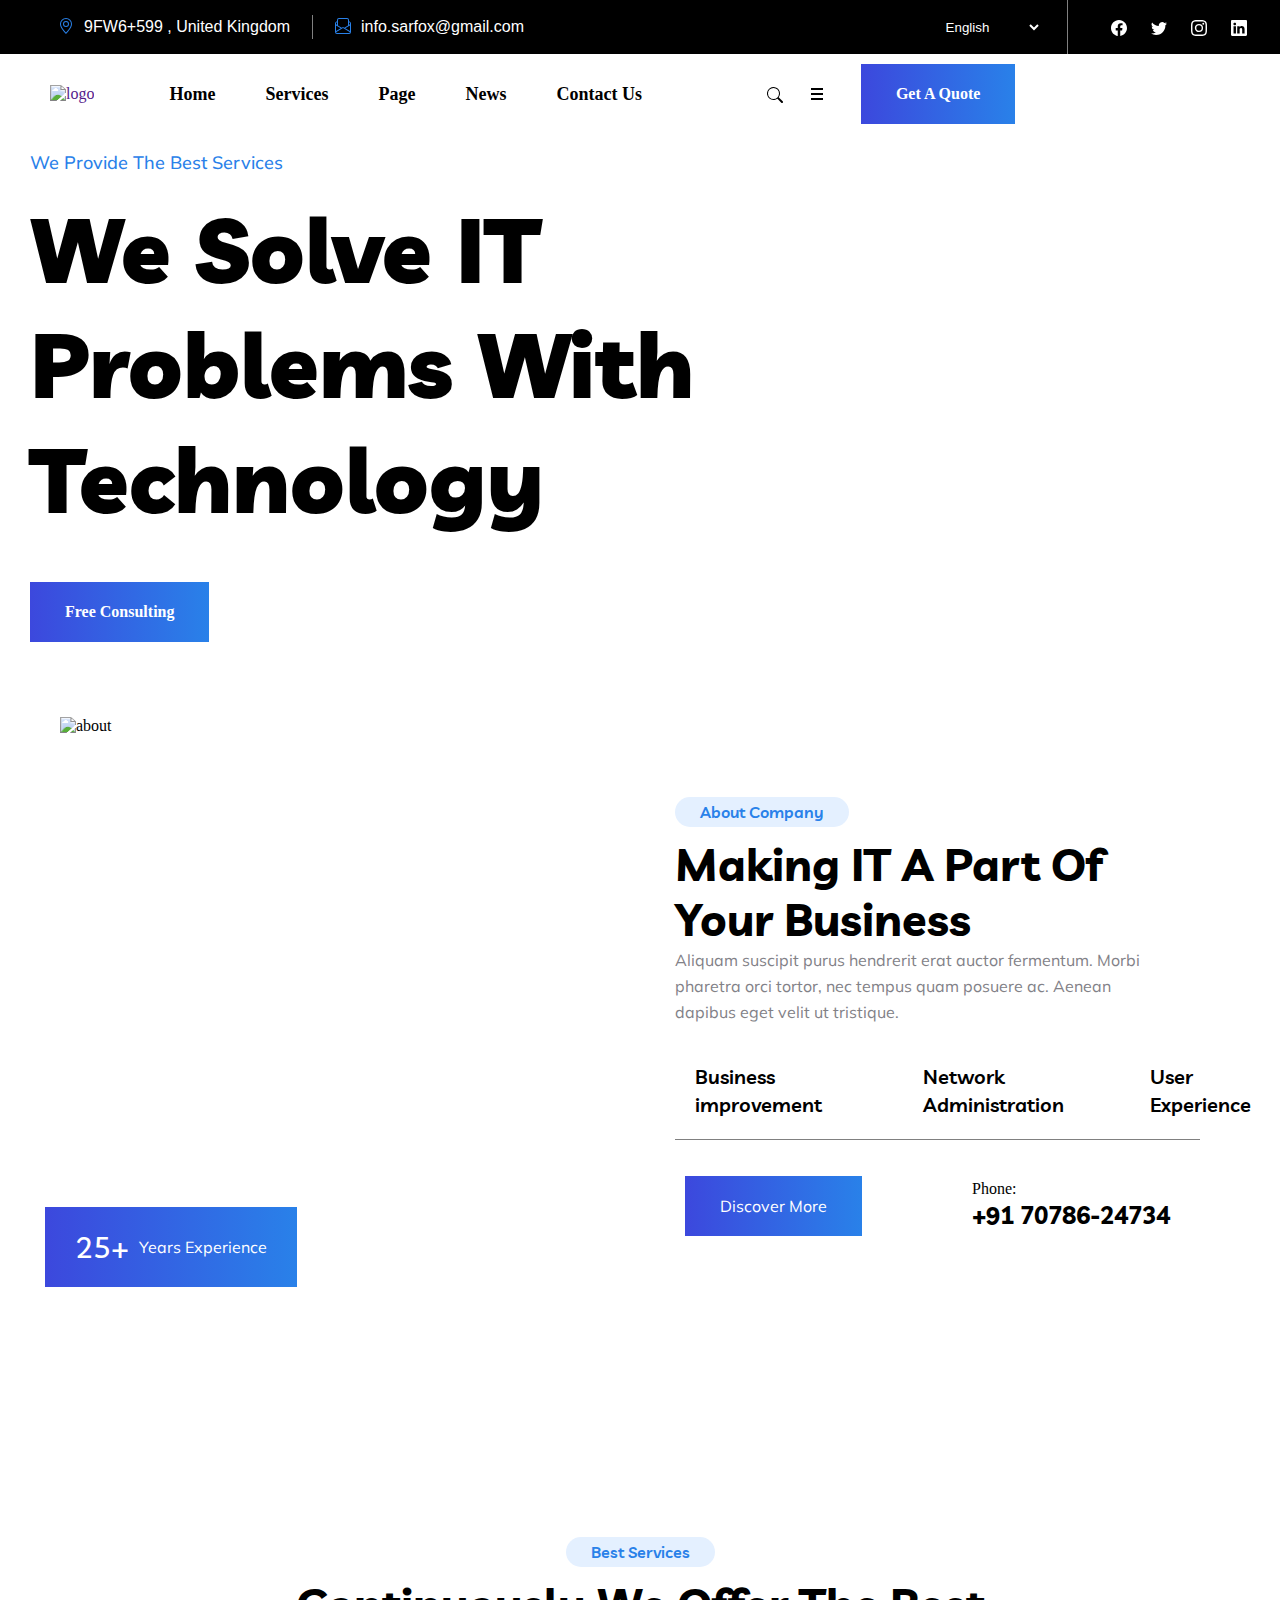
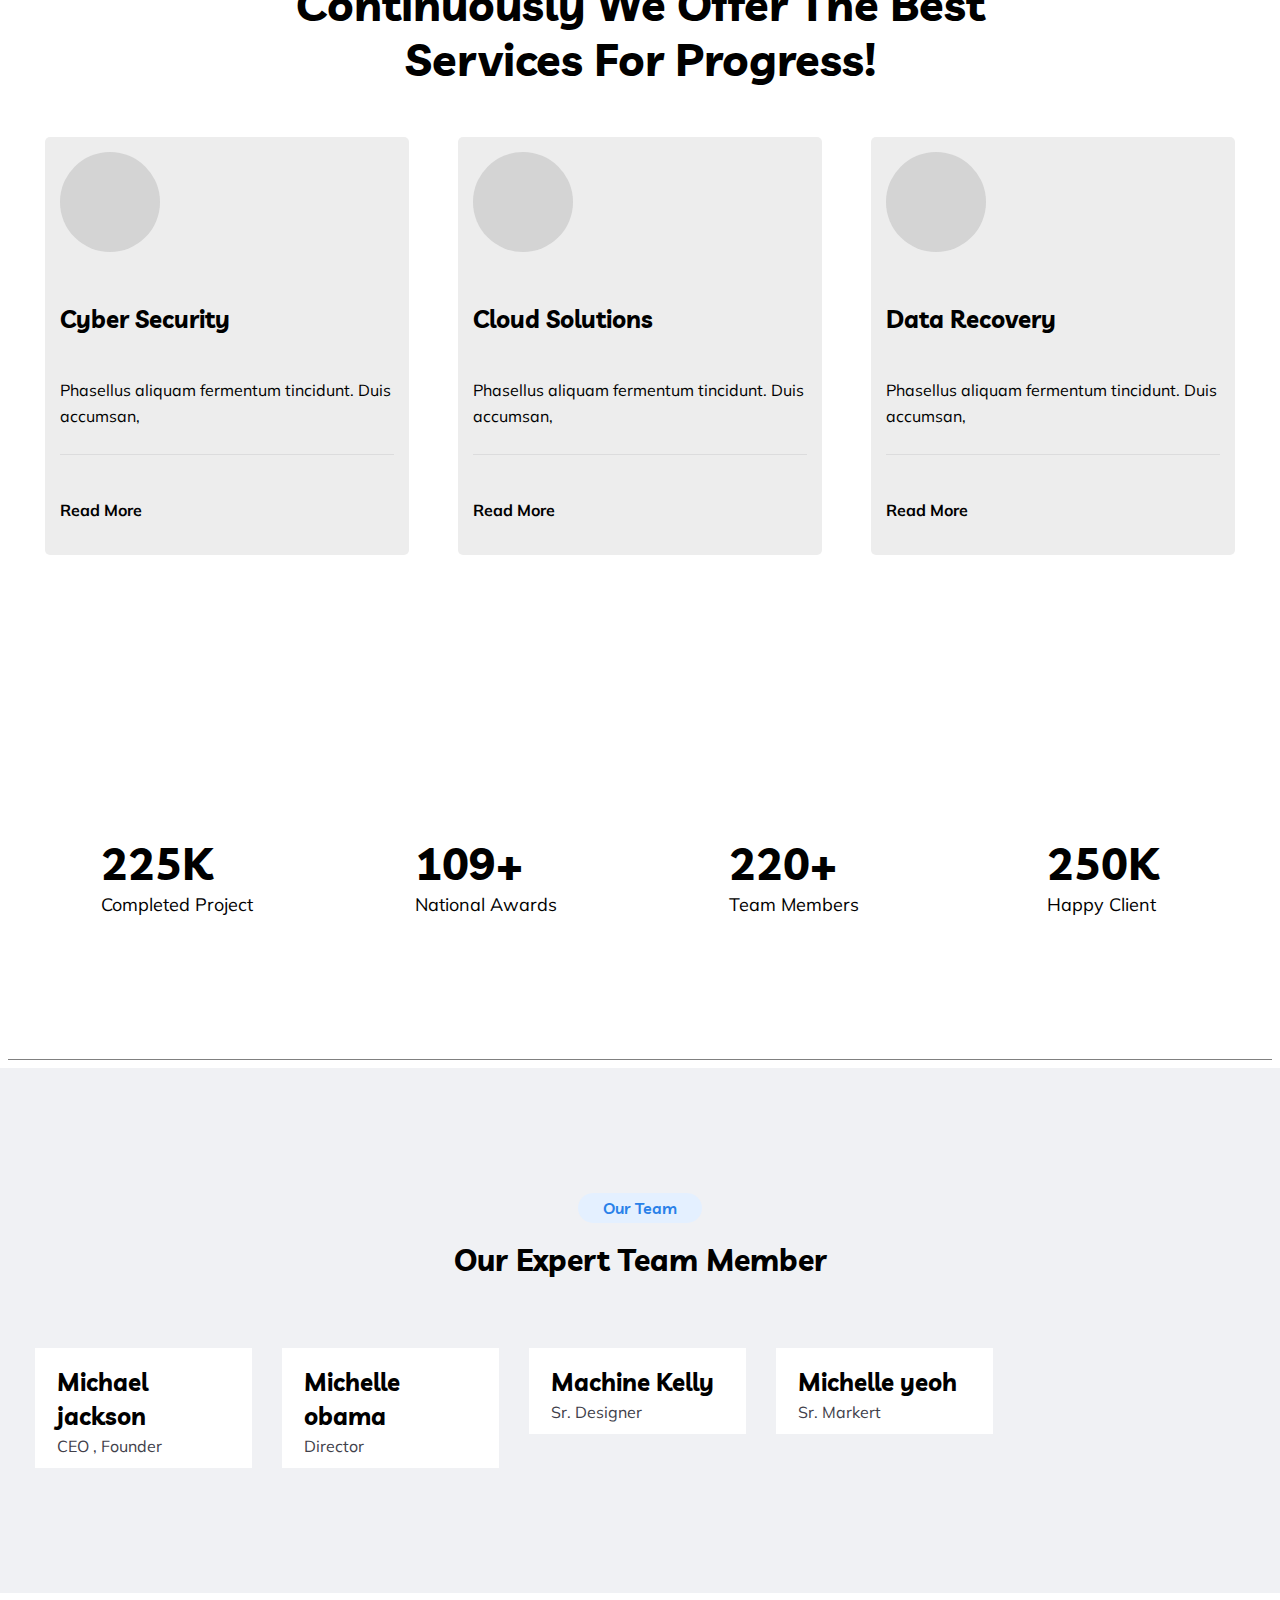
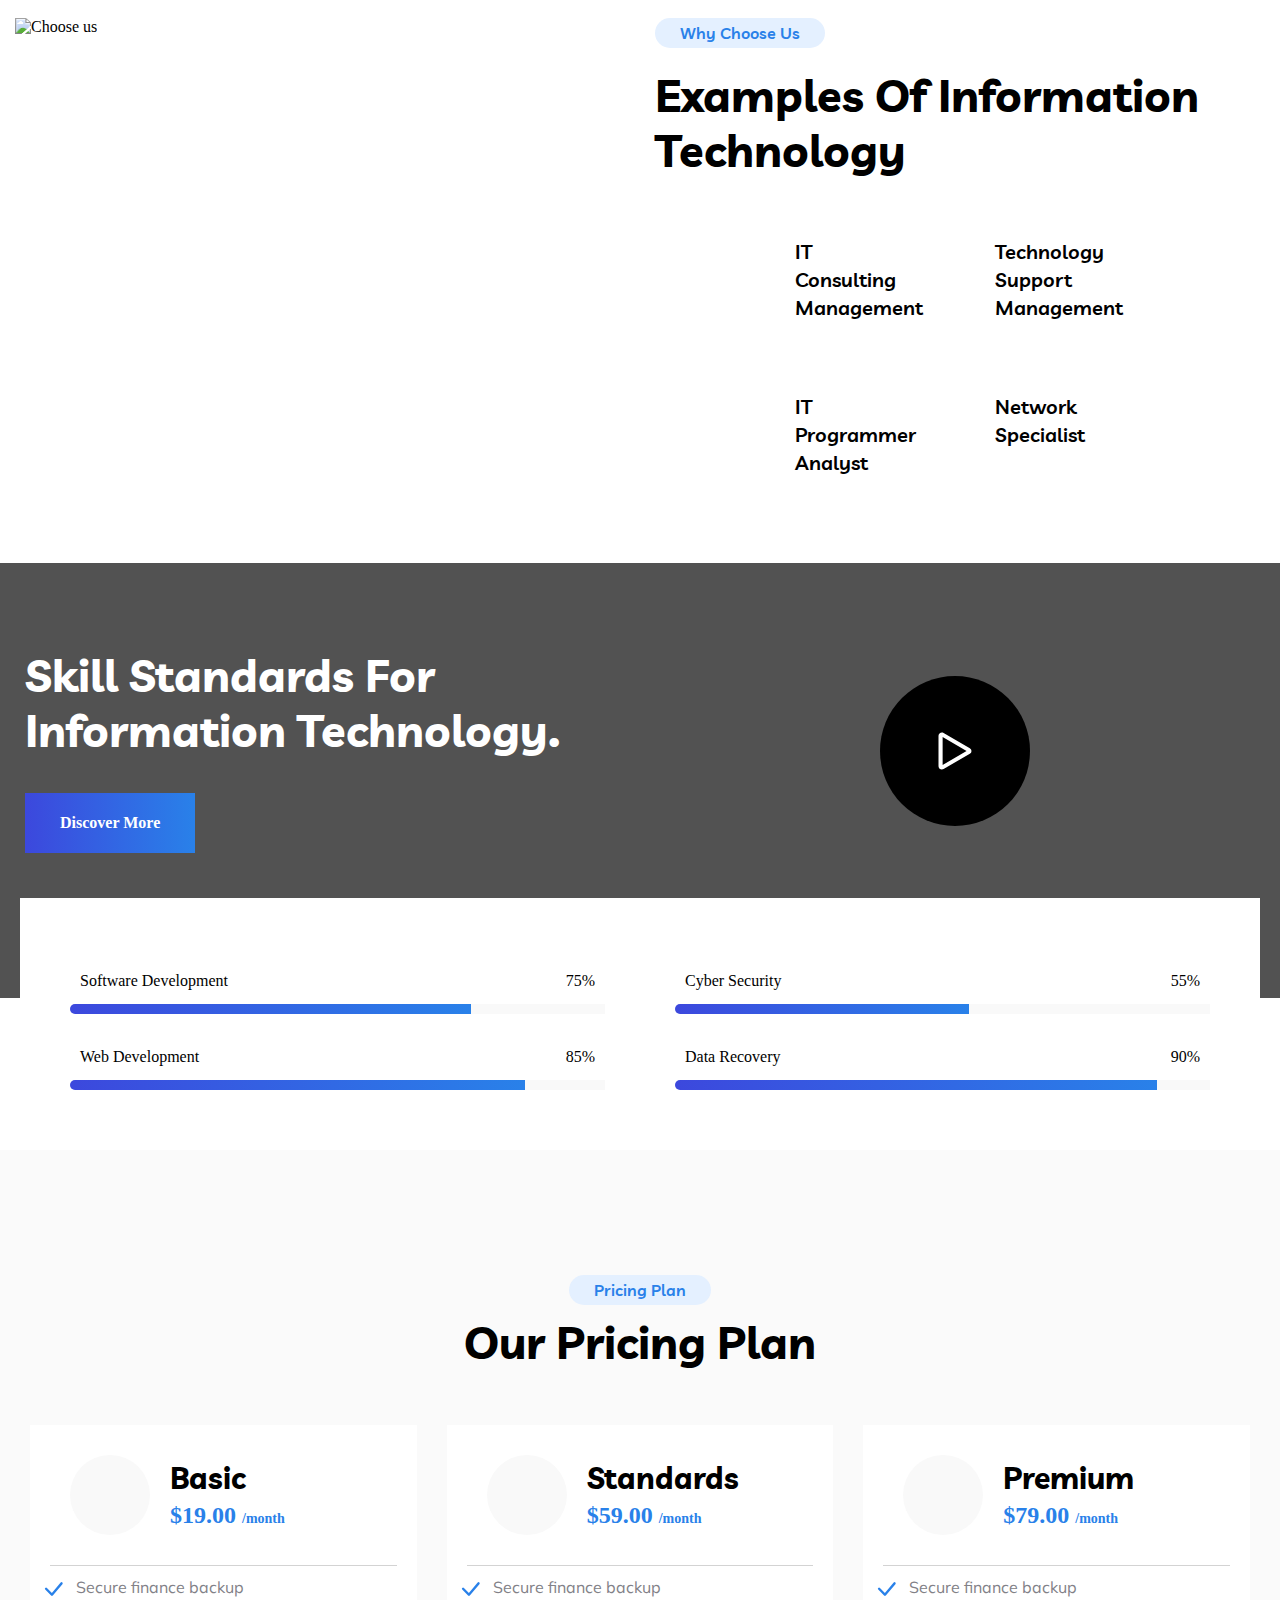
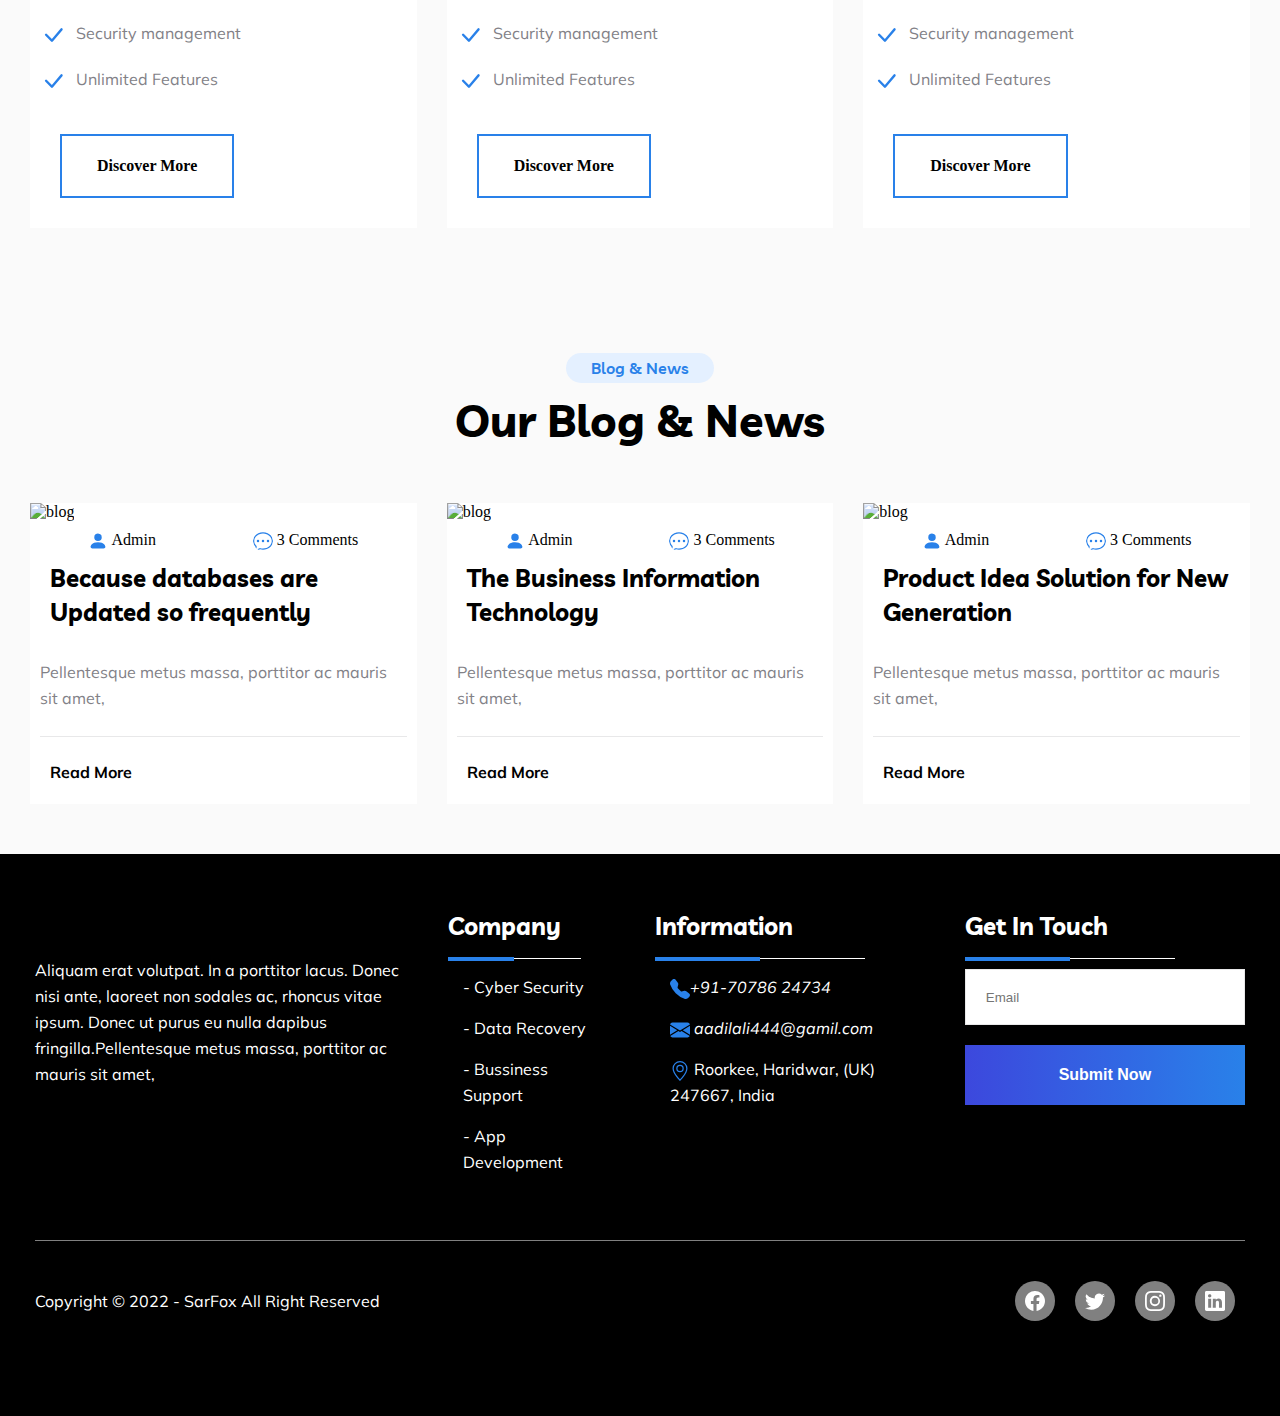
==== commit 4dd2515c: "ui" ====
--- a/index.html
+++ b/index.html
@@ -14,7 +14,47 @@
 </head>
 
 
-<body>
+<body onscroll="scrolli()">
+    <!-- <div class="hamberger">
+        <div class="container">
+            <div class="row">
+                <div class="col-12">
+                    <div class="hamberger-pop col-3">
+                        <div class="h-close">
+                            <img src="./image/close.png" alt="close" class="close">
+                        </div>
+                        <div class="h-menu">
+                            <a href="#">
+                                <img src="./image/Logo.png" alt="logo">
+                            </a>
+                        </div>
+                    </div>
+
+                </div>
+            </div>
+        </div>
+    </div> -->
+
+
+    <div class="search-container">
+        <div class="row">
+            <div class="col-12">
+                <div class="search-form">
+                    <div class="cross">
+                        <img src="./image/close.png" alt="close" class="close-s">
+                    </div>
+                    <div class="form">
+                        <div class="left-inner-addon">
+                            <input type="text" />
+                            <svg xmlns="http://www.w3.org/2000/svg" width="16" height="16" fill="currentColor" class="bi bi-search" viewBox="0 0 16 16">
+                                <path d="M11.742 10.344a6.5 6.5 0 1 0-1.397 1.398h-.001c.03.04.062.078.098.115l3.85 3.85a1 1 0 0 0 1.415-1.414l-3.85-3.85a1.007 1.007 0 0 0-.115-.1zM12 6.5a5.5 5.5 0 1 1-11 0 5.5 5.5 0 0 1 11 0z"/>
+                              </svg>
+                        </div>
+                    </div>
+                </div>
+            </div>
+        </div>
+    </div>
     <div class="top-bar">
         <div class="container">
             <div class="row">
@@ -87,11 +127,57 @@
 
 
                         <div class="menu-list row j-center a-center">
-                            <a href="#">Home</a>
-                            <a href="#">Services</a>
-                            <a href="#">Page</a>
-                            <a href="#">News</a>
-                            <a href="#">Contact Us</a>
+                            <ul id="main-menu">
+                                <li class="menu-item">
+                                    <a href="#">Home</a>
+                                    <ul class="submenu">
+                                        <li><a href="#">Home One</a></li>
+                                    </ul>
+                                </li>
+                                <li class="menu-item">
+                                    <a href="#">Services</a>
+                                    <ul class="submenu">
+                                        <li><a href="#">Services</a></li>
+                                        <li><a href="#">Service Details</a></li>
+                                    </ul>
+                                </li>
+                                <li class="menu-item">
+                                    <a href="#">Page</a>
+                                    <ul class="submenu">
+
+                                        <li><a href="about.html">About Us</a>
+                                        </li>
+                                        <li><a href="pricing.html">Pricing</a>
+                                        </li>
+                                        <li><a href="faq.html">FAQS</a>
+                                        </li>
+                                        <li><a href="project.html">Projects</a>
+                                        </li>
+                                        <li><a href="project-details.html">Projects Details</a>
+                                        </li>
+                                        <li><a href="team.html">Team</a>
+                                        </li>
+
+                                    </ul>
+                                </li>
+                                <li class="menu-item">
+                                    <a href="#">News</a>
+                                    <ul class="submenu">
+
+                                        <li><a href="blog-grid.html">Blog Grid</a>
+                                        </li>
+                                        <li><a href="blog-standard.html">Blog Standard</a>
+                                        </li>
+                                        <li><a href="blog-single.html">Blog Single</a>
+                                        </li>
+
+                                    </ul>
+                                </li>
+                                <li class="menu-item">
+                                    <a href="#">Contact Us</a>
+
+                                </li>
+                            </ul>
                         </div>
 
                         <div class="menu-bar  d-flex j-between a-center">
@@ -492,37 +578,39 @@
             <div class="container">
                 <div class="row">
                     <div class="col-6">
-                        <img src="./image/choose-us.jpg" alt="">
+                        <img src="./image/choose-us.jpg" alt="Choose us">
                     </div>
 
                     <div class="col-6">
                         <div class="s-right">
                             <p class="s-top">Why Choose Us</p>
                             <h2>Examples of information technology</h2>
-                            <div class="s-in d-flex j-around a-center">
-                                <div class="col-6">
-                                    <div class="choose-content">
-                                        <h4>IT Consulting Management
-                                        </h4>
-                                    </div>
-                                </div>
-                                <div class="col-6">
-                                    <div class="choose-content">
-                                        <h4>Technology Support Management
-                                        </h4>
-                                    </div>
-                                </div>
-                                <div class="col-6">
-                                    <div class="choose-content">
-                                        <h4>IT Programmer Analyst
-                                        </h4>
-                                    </div>
-                                </div>
-                                <div class="col-6">
-                                    <div class="choose-content">
-                                        <h4>
-                                            Network Specialist
-                                        </h4>
+                            <div class="col-12 d-flex j-around a-center">
+                                <div class="row">
+                                    <div class="col-6">
+                                        <div class="choose-content">
+                                            <h4>IT Consulting Management
+                                            </h4>
+                                        </div>
+                                    </div>
+                                    <div class="col-6">
+                                        <div class="choose-content">
+                                            <h4>Technology Support Management
+                                            </h4>
+                                        </div>
+                                    </div>
+                                    <div class="col-6">
+                                        <div class="choose-content">
+                                            <h4>IT Programmer Analyst
+                                            </h4>
+                                        </div>
+                                    </div>
+                                    <div class="col-6">
+                                        <div class="choose-content">
+                                            <h4>
+                                                Network Specialist
+                                            </h4>
+                                        </div>
                                     </div>
                                 </div>
                             </div>
@@ -621,7 +709,6 @@
 
             </div>
         </div>
-        </div>
     </section>
     <section id="pricing">
         <div class="pricing">
@@ -720,44 +807,6 @@
                                 </div>
                             </div>
 
-                        </div>
-                    </div>
-                </div>
-            </div>
-        </div>
-    </section>
-    <section id="testmmonial">
-        <div class="testmonial">
-            <div class="container">
-                <div class="row">
-                    <div class="col-12">
-                        <div class="bullets d-flex flex-dir-c j-flex-end">
-                            <div class="bullet-1">
-                                <ul>
-                                    <li></li>
-                                </ul>
-                            </div>
-                            <div class="bullet-2">
-                                <ul>
-                                    <li></li>
-                                </ul>
-                            </div>
-                        </div>
-                        <div class="row">
-                            <div class="col-10">
-                                <div class="test-1 d-flex j-center a-center">
-                                    <div class="pro-pic">
-                                        <img src="./image/testmonials-2.jpg" alt="">
-                                    </div>
-                                    <div class="pro-abt">
-                                        <p>Pellentesque metus massa, porttitor ac mauris sit amet, lobortis bibendum quam. Phasellus vitae viverra nisi. Vivamus faucibus bibendum lacus, eleifend porta nibh fringilla nec. Phasellus commodo aliquam arcu, vitae
-                                            consectetur massa eleifend eu.</p>
-                                        <h5>Michelle Yeoh</h5>
-                                        <p>Developer</p>
-                                    </div>
-
-                                </div>
-                            </div>
                         </div>
                     </div>
                 </div>
@@ -1011,6 +1060,7 @@
         <h1>video document</h1>
     </div>
     <script src="./script/script.js"></script>
+
 </body>
 
 </html>--- a/css/style.css
+++ b/css/style.css
@@ -169,7 +169,7 @@
 .social-media svg {
     margin: 0 10px;
     color: white;
-    transition: color 3s ease-in 0;
+    transition: color 3s ease-in;
 }
 
 .social-media svg:hover {
@@ -181,7 +181,7 @@
 }
 
 .logo {
-    padding: 1 15px;
+    padding: 0 15px;
 }
 
 .logo img {
@@ -190,6 +190,62 @@
 
 img {
     width: 100%;
+}
+
+#main-menu {
+    position: relative;
+    display: flex;
+    list-style: none;
+}
+
+.submenu {
+    position: absolute;
+    background: #ffff;
+    min-width: 240px;
+    transition: all 0.3s ease-in-out;
+    top: 250%;
+    opacity: 0;
+    visibility: hidden;
+    border-top: 2px solid #2981E9;
+    z-index: 99;
+    -webkit-box-shadow: 0px 15px 30px 0px rgb(0 0 0 / 8%);
+    box-shadow: 0px 15px 30px 0px rgb(0 0 0 / 8%);
+    text-align: left;
+    list-style: none;
+}
+
+.submenu li {
+    padding: 15px 0;
+    border-top: 1px solid gray;
+}
+
+.submenu li a {
+    position: relative;
+    color: #000000;
+    padding: 13px 25px !important;
+    font-size: 16px;
+    left: 0;
+    text-transform: capitalize;
+    font-weight: 700;
+    transition: all 0.3s ease-in-out;
+}
+
+#main-menu li:hover .submenu {
+    top: 200%;
+    opacity: 1;
+    visibility: visible;
+}
+
+#main-menu li a:hover {
+    color: #2981E9;
+}
+
+.submenu li a:hover {
+    left: 10px;
+}
+
+.submenu:hover #main-menu li a {
+    color: #2981E9;
 }
 
 .menu-list a {
@@ -224,6 +280,28 @@
     padding: 0 35px;
     font-weight: 700;
     line-height: 60px;
+}
+
+.hamberger {
+    display: none;
+    z-index: 999999999999;
+}
+
+.hamberger-pop {
+    position: fixed;
+    float: right;
+    width: 460px;
+}
+
+.navigationS {
+    position: fixed;
+    top: 0px;
+    width: 100%;
+    
+    padding: 60px;
+    
+    box-shadow: 0px 0px 20px rgb(0 0 0 / 8%);
+    transition: all .3s ease-in-out;
 }
 
 .nav-bar {
@@ -571,15 +649,6 @@
     color: #2981E9;
 }
 
-.pro-abt {
-    transform: scale(.9);
-    transition: all .2s ease-in-out;
-}
-
-.pro-abt:hover {
-    transform: scale(1.1);
-}
-
 .pro-abt h2 {
     font-family: "Livvic", sans-serif;
     font-size: 45px;
@@ -727,8 +796,14 @@
     overflow: hidden;
 }
 
+.s-left {
+    position: relative;
+    z-index: -1;
+    width: 200%;
+}
+
 .choose-content {
-    min-height: 45px;
+    min-height: 125px;
     padding: 20px;
     background: white;
 }
@@ -739,7 +814,6 @@
 
 .choose-content:hover h4 {
     color: white;
-    font-size: 24px;
 }
 
 #skill {
@@ -764,7 +838,6 @@
     transition: all 0.4s ease-out 0s;
     background: linear-gradient(270deg, #2981E9 0%, #3C48DD 100%);
     text-transform: capitalize;
-    z-index: 3;
 }
 
 .theme-btn:hover {
@@ -936,7 +1009,6 @@
     padding: 0 35px;
     font-weight: 700;
     text-transform: capitalize;
-    z-index: 3;
 }
 
 .price-btn:hover {
@@ -950,7 +1022,6 @@
     transition: all 0.4s ease-out 0s;
     background: linear-gradient(270deg, #2981E9 0%, #3C48DD 100%);
     text-transform: capitalize;
-    z-index: 3;
 }
 
 .bullets {
@@ -1291,7 +1362,6 @@
         width: 100%;
     }
     .info {
-        display: visible;
         text-align: center;
         border: 0;
         border-bottom: 1px solid gray;
@@ -1310,7 +1380,7 @@
         width: 75%;
         font-size: 30px;
         line-height: 50px;
-        font-weight: 900px;
+        /* font-weight: 500px; */
     }
     .about-company {
         padding: 0;
@@ -1384,4 +1454,100 @@
     .blog-card {
         margin: 20px 5px;
     }
+}
+
+.cross {
+    overflow: hidden;
+    width: 20px;
+    display: block;
+    z-index: 99999999999;
+    position: fixed;
+    right: 25px;
+    cursor: pointer;
+}
+
+.close-s {
+    transition: all 0.3s;
+    box-sizing: border-box;
+    max-width: 100%;
+}
+
+.close-s:hover {
+    animation: rotate .3s ease-in;
+}
+
+@keyframes rotate {
+    0% {
+        transform: rotate(-180deg);
+    }
+}
+
+.left-inner-addon {
+    position: absolute;
+    top: 50%;
+    left: 50%;
+    transform: translate(-50%, -50%);
+    width: 55%;
+}
+
+.left-inner-addon svg {
+    position: absolute;
+    right: 10px;
+    top: 30px;
+}
+
+.search-up {
+    visibility: visible;
+    position: fixed;
+    width: 100%;
+    height: 100%;
+    background-color: rgba(9, 9, 9, 0.1);
+    bottom: -100%;
+    background-color: black;
+    margin: 0;
+    padding: 0;
+    z-index: 99999999;
+    transition: all 1s ease-in-out;
+}
+
+.search-down {
+    visibility: visible;
+    position: fixed;
+    width: 100%;
+    height: 100%;
+    bottom: 0;
+    background-color: rgba(9, 9, 9, 0.1);
+    bottom: 0;
+    background-color: black;
+    margin: 0;
+    padding: 0;
+    z-index: 99999999;
+    transition: all 1s ease-in-out;
+}
+
+.search-container {
+    width: 100%;
+    height: 0%;
+    bottom: 100%;
+    /* top: 100%; */
+    visibility: hidden;
+    position: fixed;
+    background-color: rgba(9, 9, 9, 0.1);
+    margin: 0;
+    padding: 0;
+    z-index: 9999999;
+}
+
+.search-container .row {
+    padding: 0;
+    margin: 0;
+}
+
+.search {
+    cursor: pointer;
+}
+
+.h-close {
+    background: linear-gradient(270deg, #2981E9 0%, #3C48DD 100%);
+    ;
 }